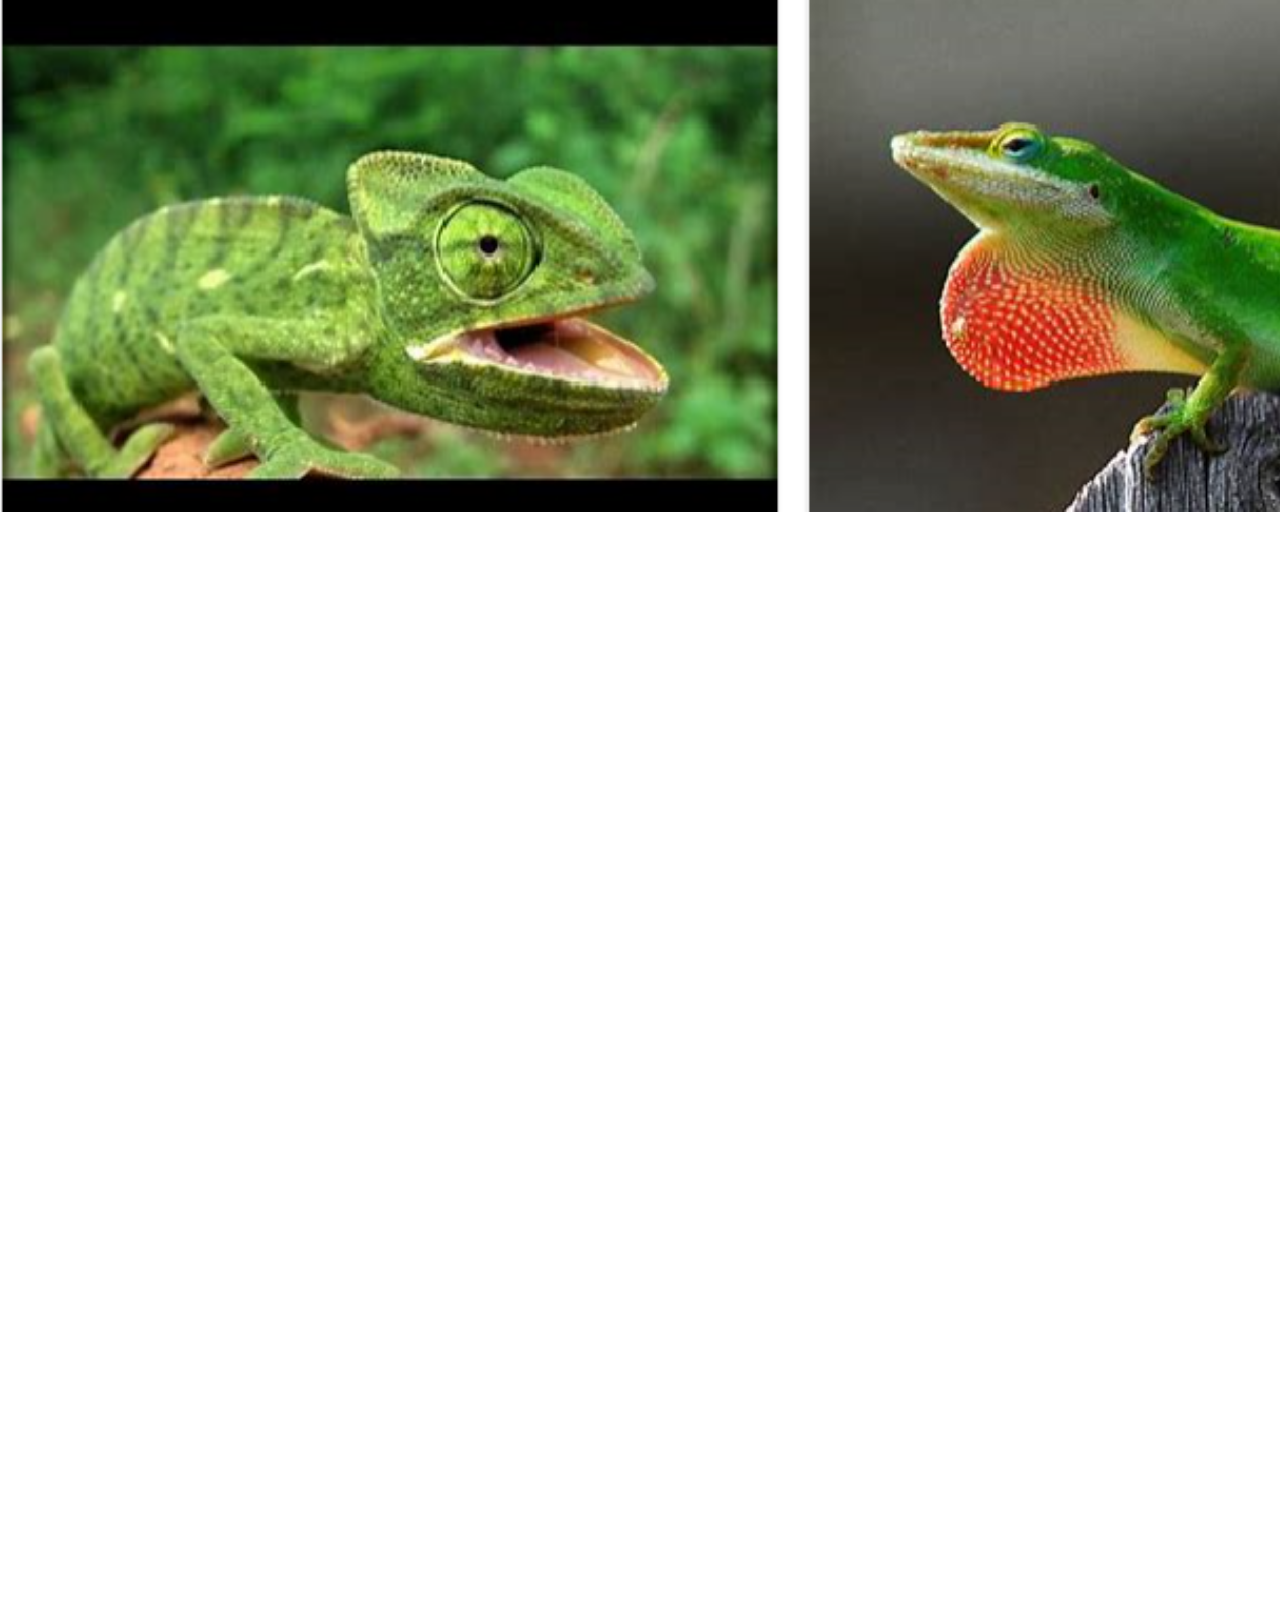
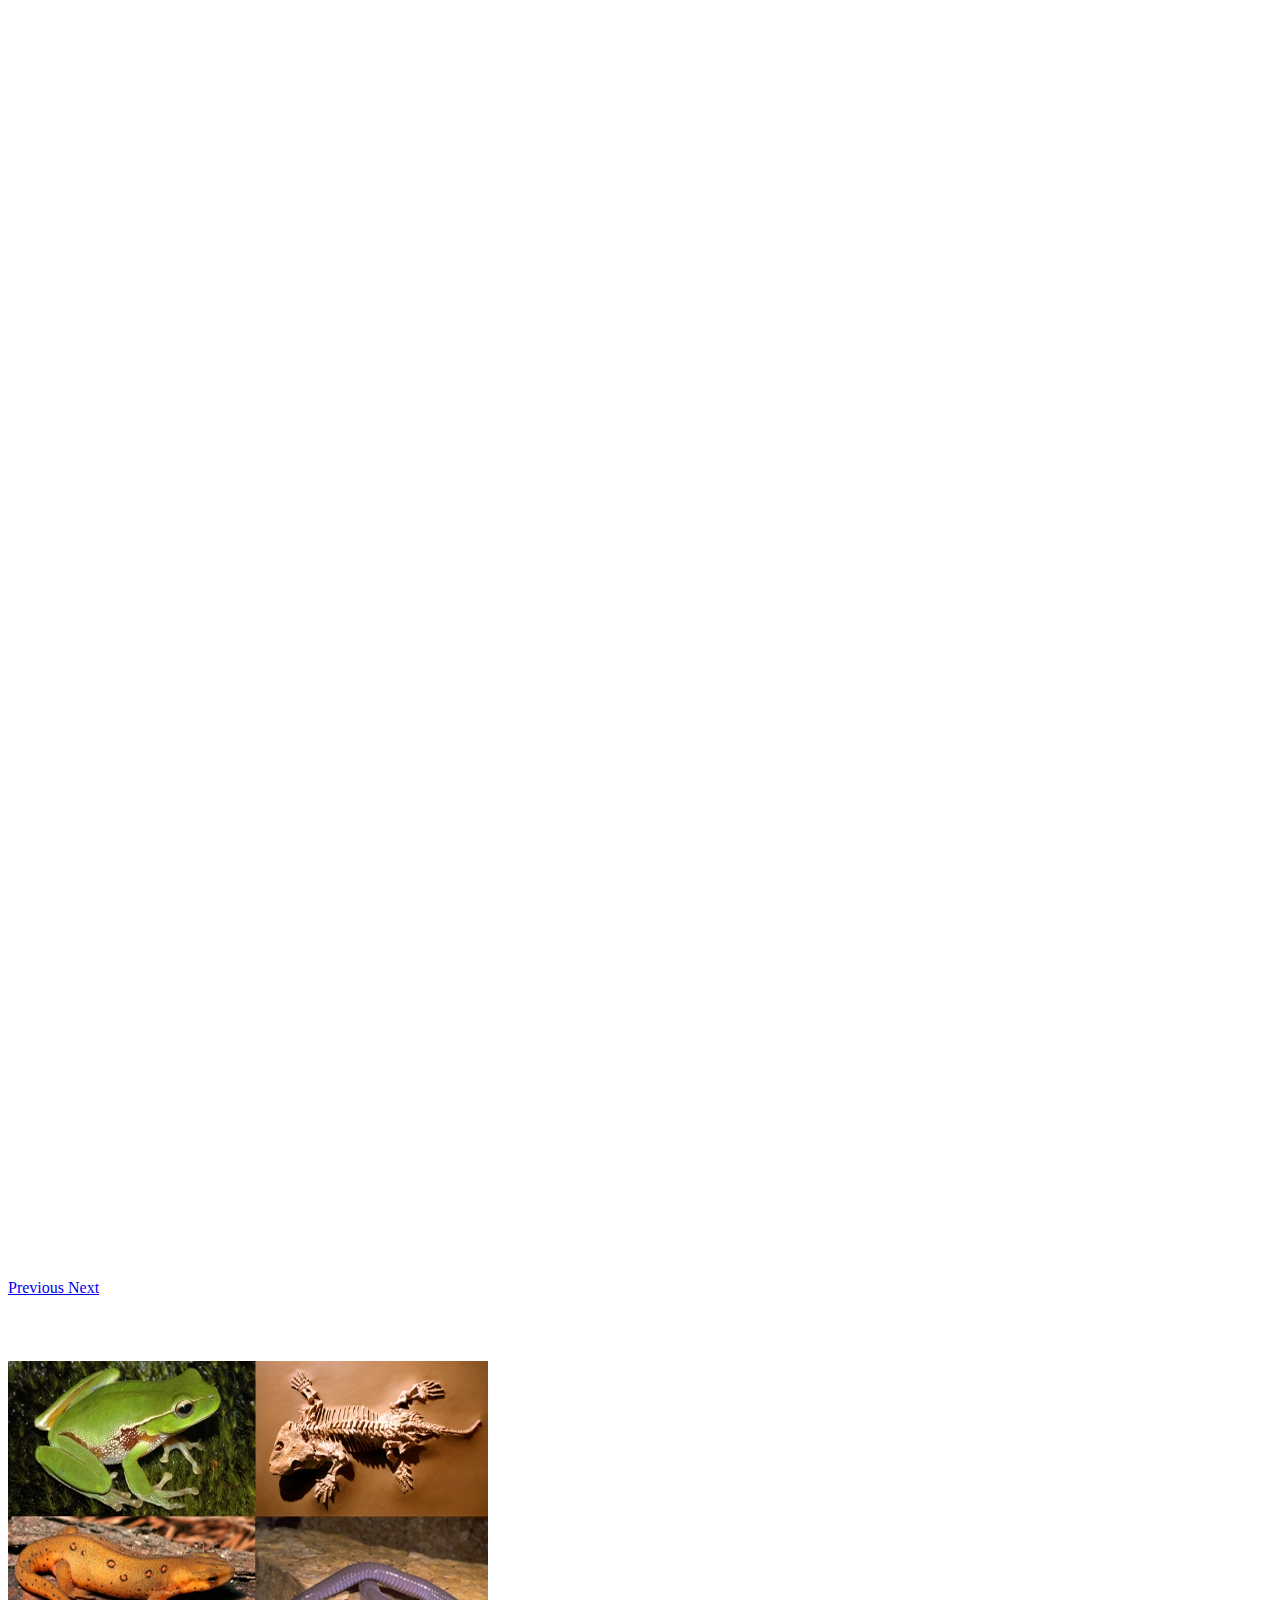
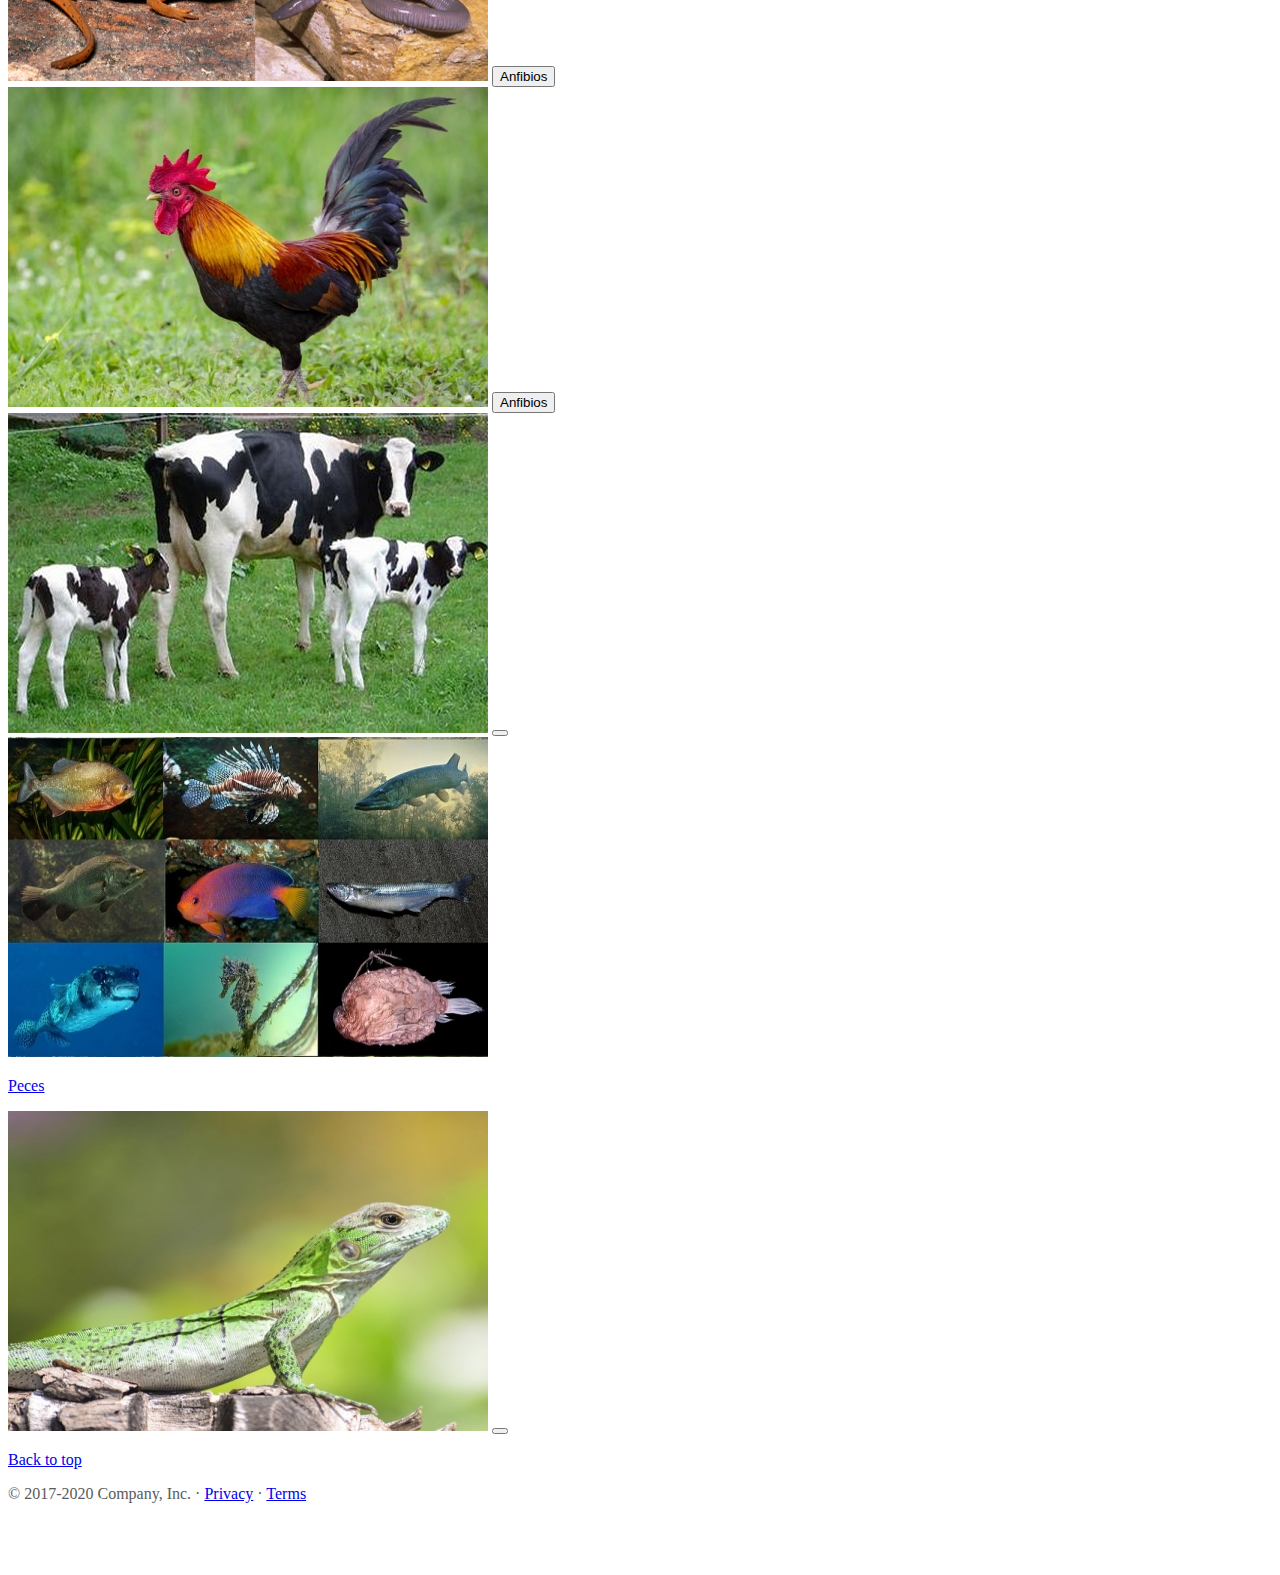
==== index.html @ caff9319 "primerdia" ====
<!doctype html>
<html lang="en">

<head>
  <meta charset="utf-8">
  <meta name="viewport" content="width=device-width, initial-scale=1">
  <meta name="description" content="">
  <meta name="author" content="Mark Otto, Jacob Thornton, and Bootstrap contributors">
  <meta name="generator" content="Hugo 0.72.0">
  <title>Carousel Template · Bootstrap</title>

  <link rel="canonical" href="https://v5.getbootstrap.com/docs/5.0/examples/carousel/">
  <link rel="stylesheet" href="css/style.css">





  <!-- Bootstrap core CSS -->
  <link rel="stylesheet" href="https://stackpath.bootstrapcdn.com/bootstrap/5.0.0-alpha1/css/bootstrap.min.css"
    integrity="sha384-r4NyP46KrjDleawBgD5tp8Y7UzmLA05oM1iAEQ17CSuDqnUK2+k9luXQOfXJCJ4I" crossorigin="anonymous">
  <script src="https://stackpath.bootstrapcdn.com/bootstrap/5.0.0-alpha1/js/bootstrap.min.js"
    integrity="sha384-oesi62hOLfzrys4LxRF63OJCXdXDipiYWBnvTl9Y9/TRlw5xlKIEHpNyvvDShgf/"
    crossorigin="anonymous"></script>
  <script src="https://cdn.jsdelivr.net/npm/popper.js@1.16.0/dist/umd/popper.min.js"
    integrity="sha384-Q6E9RHvbIyZFJoft+2mJbHaEWldlvI9IOYy5n3zV9zzTtmI3UksdQRVvoxMfooAo"
    crossorigin="anonymous"></script>

  <!-- Custom styles for this template -->
  <link href="carousel.css" rel="stylesheet">
</head>


<body>

  <header>
    <nav class="navbar navbar-expand-md navbar-dark fixed-top bg-success  ">
      <div class="container-fluid">
        <a class="navbar-brand" href="#"><img src="logos/logo.gif" alt="" class="img-fluid  " width="100"></a>
        <button class="navbar-toggler" type="button" data-toggle="collapse" data-target="#navbarCollapse"
          aria-controls="navbarCollapse" aria-expanded="false" aria-label="Toggle navigation">
          <span class="navbar-toggler-icon"></span>
        </button>
        <div class="collapse navbar-collapse" id="navbarCollapse">
          <ul class="navbar-nav mr-auto mb-2 mb-md-0">
            <li class="nav-item active">
              <a class="nav-link" aria-current="page" href="#">Inicio</a>
            </li>
            <li class="nav-item">
              <a class="nav-link" href="#">Registrate</a>
            </li>
            <li class="nav-item">
              <a class="nav-link d" href="#">Inicia Sesión</a>
            </li>
          </ul>

        </div>
      </div>
    </nav>
  </header>
  <div class="container mt-5">


    <div id="myCarousel" class="carousel slide" data-ride="carousel" >
      <ol class="carousel-indicators">
        <li data-target="#myCarousel" data-slide-to="0" class="active"></li>
        <li data-target="#myCarousel" data-slide-to="1"></li>
        <li data-target="#myCarousel" data-slide-to="2"></li>
        <li data-target="#myCarousel" data-slide-to="3"></li>
        <li data-target="#myCarousel" data-slide-to="4"></li>
      </ol>
      <div class="carousel-inner">
        <div class="carousel-item active">
          <img src="carrusel/anfibios1.png" alt="" class="img-fluid">

          <div class="container">
            <div class="carousel-caption text-left">
              
            </div>
          </div>
        </div>
        <div class="carousel-item">
          <img src="carrusel/aves1.png" alt="" class="img-fluid">

          <div class="container">
            <div class="carousel-caption">
             
            </div>
          </div>
        </div>
        <div class="carousel-item">
          <img src="carrusel/mamiferos1.png" alt="" class="img-fluid">

          <div class="container">
            <div class="carousel-caption text-right">
              
            </div>
          </div>
        </div>
        <div class="carousel-item">
          <img src="carrusel/peces1.png" alt="" class="img-fluid">

          <div class="container">
            <div class="carousel-caption text-right">
              
            </div>
          </div>
        </div>
        <div class="carousel-item">
          <img src="carrusel/reptiles1.png " alt="" class="img-fluid">

          <div class="container">
            <div class="carousel-caption text-right">
              
              
            </div>
          </div>
        </div>
      </div>
      <a class="carousel-control-prev" href="#myCarousel" role="button" data-slide="prev">
        <span class="carousel-control-prev-icon" aria-hidden="true"></span>
        <span class="sr-only">Previous</span>
      </a>
      <a class="carousel-control-next" href="#myCarousel" role="button" data-slide="next">
        <span class="carousel-control-next-icon" aria-hidden="true"></span>
        <span class="sr-only">Next</span>
      </a>
    </div>



    <div class="container marketing">

      <div class="row align-center justify-content-center">
        <div class="col-lg-2 row ">
         <img src="categorias/anfibios.jpeg" alt="" class="rounded-circle w-100 imf-fluid" >

          <button class=" btn btn-success justify-content-center align-center ">Anfibios</button>
        </div> 
        <div class="col-lg-2  align-center justify-content-center ">
          <img src="categorias/aves.jpeg" alt="" class="rounded-circle w-100 imf-fluid">
      <button type="button" class="btn btn-success ms-5">Anfibios</button>
        </div>
        <div class="col-lg-2  ">
          <img src="categorias/maniferos.jpeg" alt="" class="rounded-circle w-100 imf-fluid">
          
          <button></button>
        </div>
        <div class="col-lg-2  ">
          <img src="categorias/peces.jpeg" alt="" class="rounded-circle w-100 imf-fluid">

          <p><a class="btn btn-secondary" href="#" role="button">Peces</a></p>
        </div>
        <div class="col-lg-2 ">
          <img src="categorias/reptiles.jpeg" alt="" class="rounded-circle w-100 imf-fluid">

          <button></button>
        </div>
      </div>



    </div>




  </div>
</body>


<!-- Optional: Place to the bottom of scripts -->
<script>
  const myModal = new bootstrap.Modal(document.getElementById('modalId'), options)

</script>


<!-- FOOTER -->
<footer class="container">
  <p class="float-right"><a href="#">Back to top</a></p>
  <p>&copy; 2017-2020 Company, Inc. &middot; <a href="#">Privacy</a> &middot; <a href="#">Terms</a></p>
</footer>
---- css/style.css ----
.bd-placeholder-img {
    font-size: 1.125rem;
    text-anchor: middle;
    -webkit-user-select: none;
    -moz-user-select: none;
    -ms-user-select: none;
    user-select: none;
  }

  @media (min-width: 768px) {
    .bd-placeholder-img-lg {
      font-size: 3.5rem;
    }
  }

  /* GLOBAL STYLES
  --------------------------------------------- */
  /* Padding below the footer and lighter body text */

  body {
    padding-top: 3rem;
    padding-bottom: 3rem;
    color: #5a5a5a;
  }


  /* CUSTOMIZE THE CAROUSEL
  -------------------------------------------- */

  /* Carousel base class */
  .carousel {
    margin-bottom: 4rem;
  }

  /* Since positioning the image, we need to help out the caption */
  .carousel-caption {
    bottom: 3rem;
    z-index: 10;
  }

  /* Declare heights because of positioning of img element */
  .carousel-item {
    height: 32rem;
  }

  .carousel-item>img {
    position: absolute;
    top: 0;
    left: 0;
    min-width: 100%;
    height: 32rem;
  }


  /* MARKETING CONTENT
-------------------------------------------------- */

  /* Center align the text within the three columns below the carousel */
  .marketing .col-lg-4 {
    margin-bottom: 1.5rem;
    text-align: center;
  }

  .marketing h2 {
    font-weight: 400;
  }

  .marketing .col-lg-4 p {
    margin-right: .75rem;
    margin-left: .75rem;
  }


  /* Featurettes
------------------------- */

  .featurette-divider {
    margin: 5rem 0;
    /* Space out the Bootstrap <hr> more */
  }

  /* Thin out the marketing headings */
  .featurette-heading {
    font-weight: 300;
    line-height: 1;
    letter-spacing: -.05rem;
  }


  /* RESPONSIVE CSS
-------------------------------------------------- */

  @media (min-width: 40em) {

    /* Bump up size of carousel content */
    .carousel-caption p {
      margin-bottom: 1.25rem;
      font-size: 1.25rem;
      line-height: 1.4;
    }

    .featurette-heading {
      font-size: 50px;
    }
  }

  @media (min-width: 62em) {
    .featurette-heading {
      margin-top: 7rem;
    }
  }
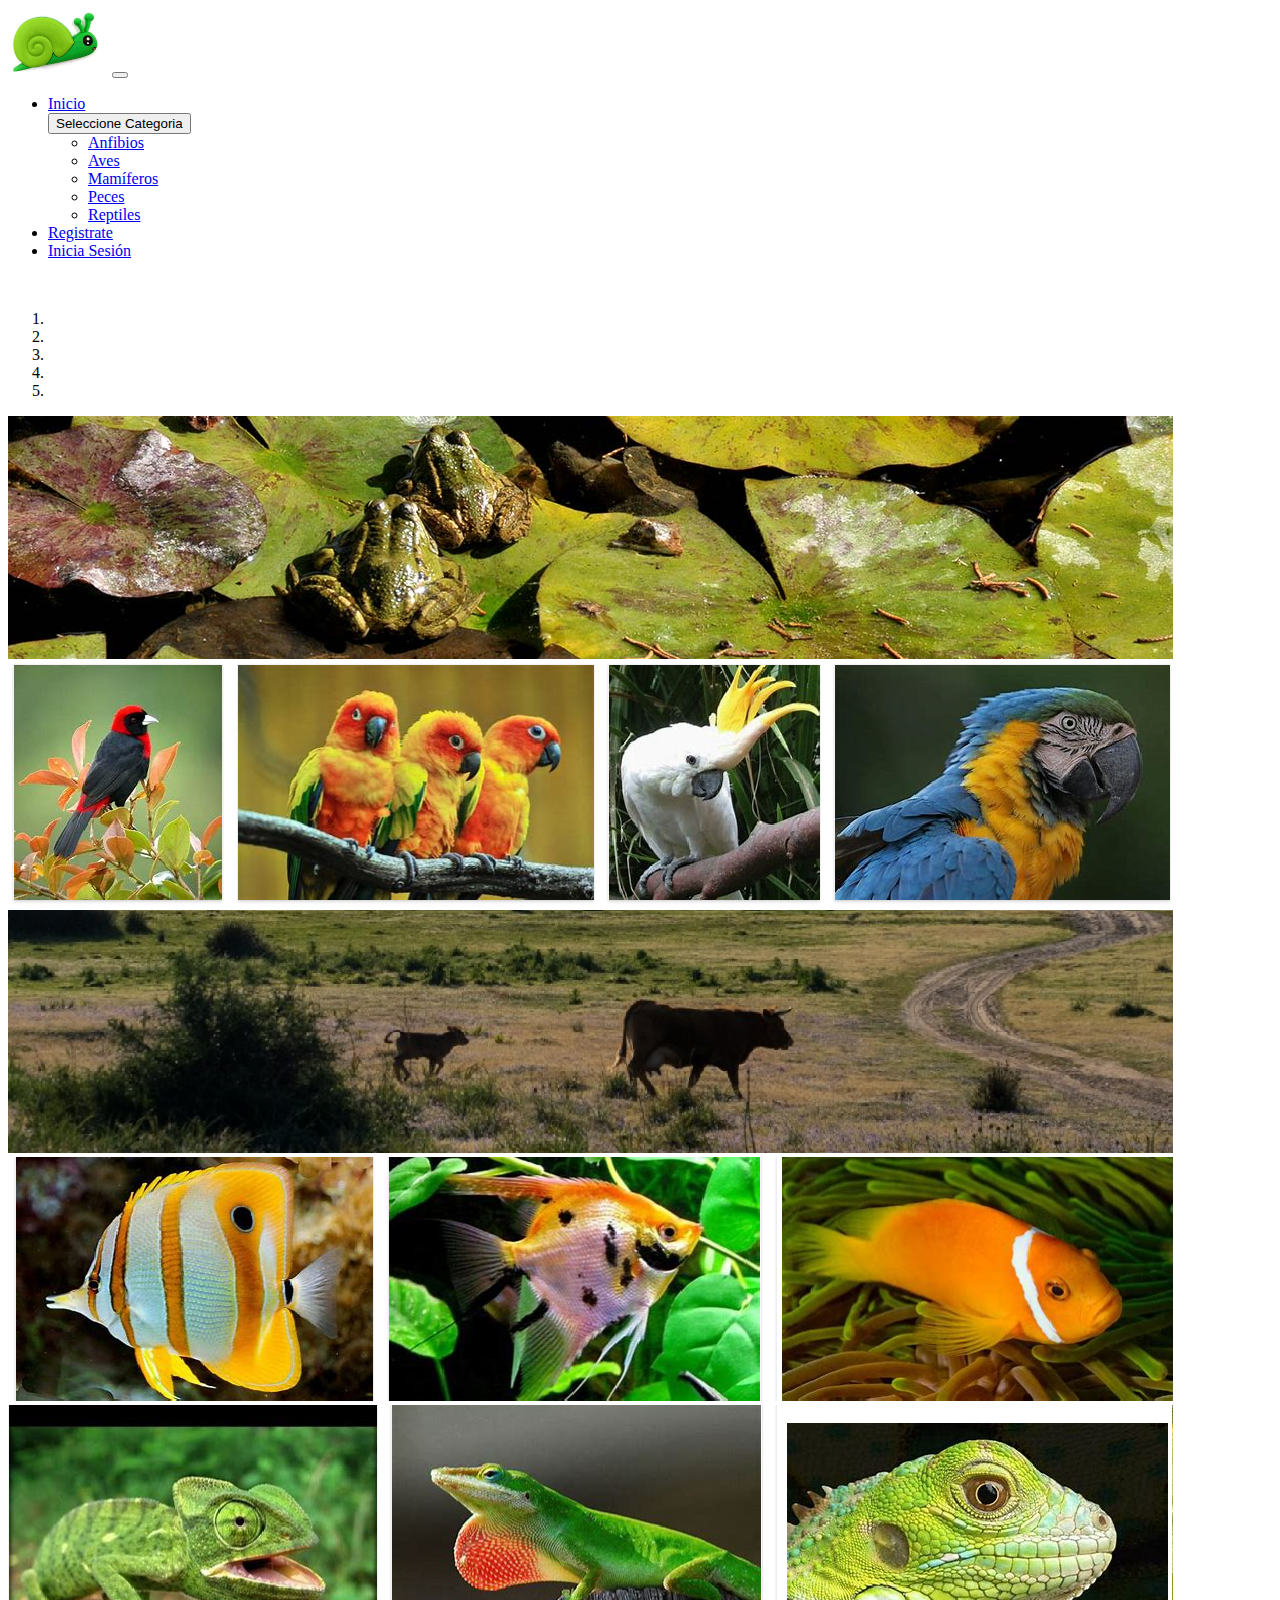
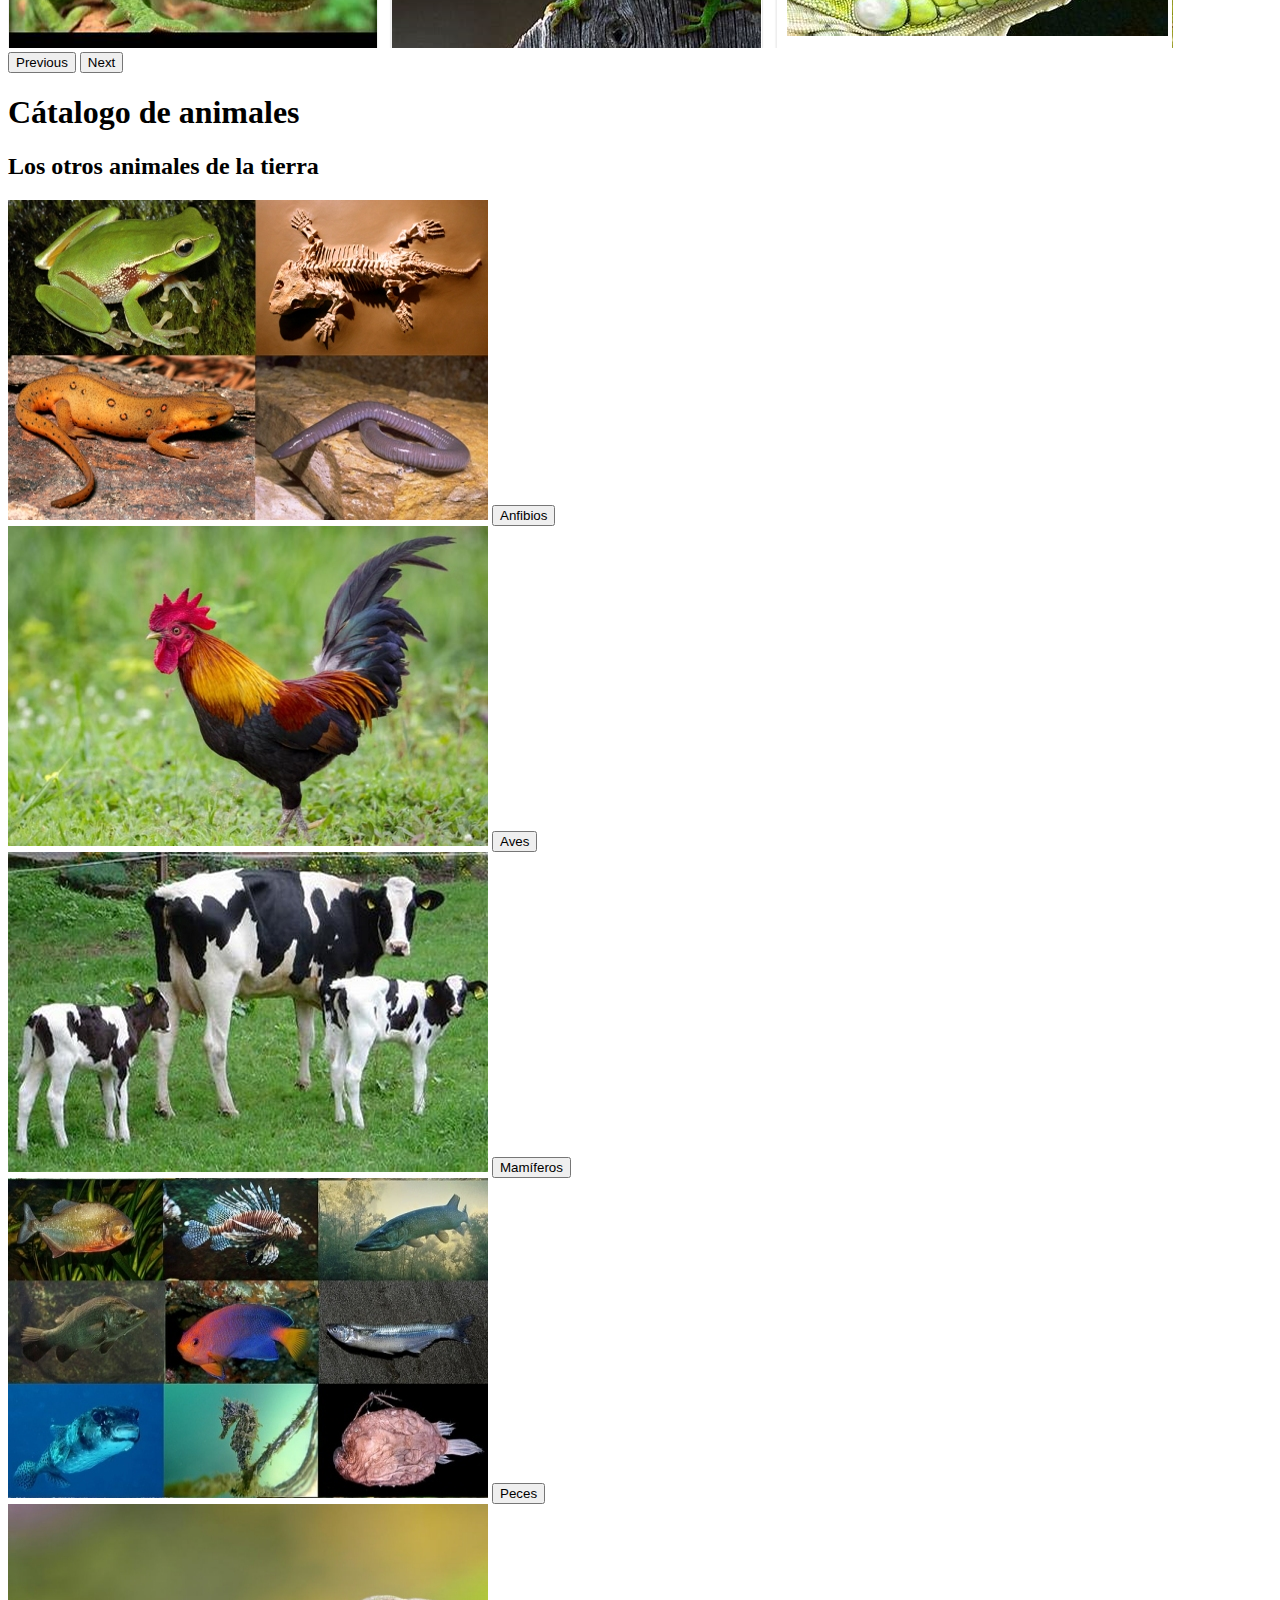
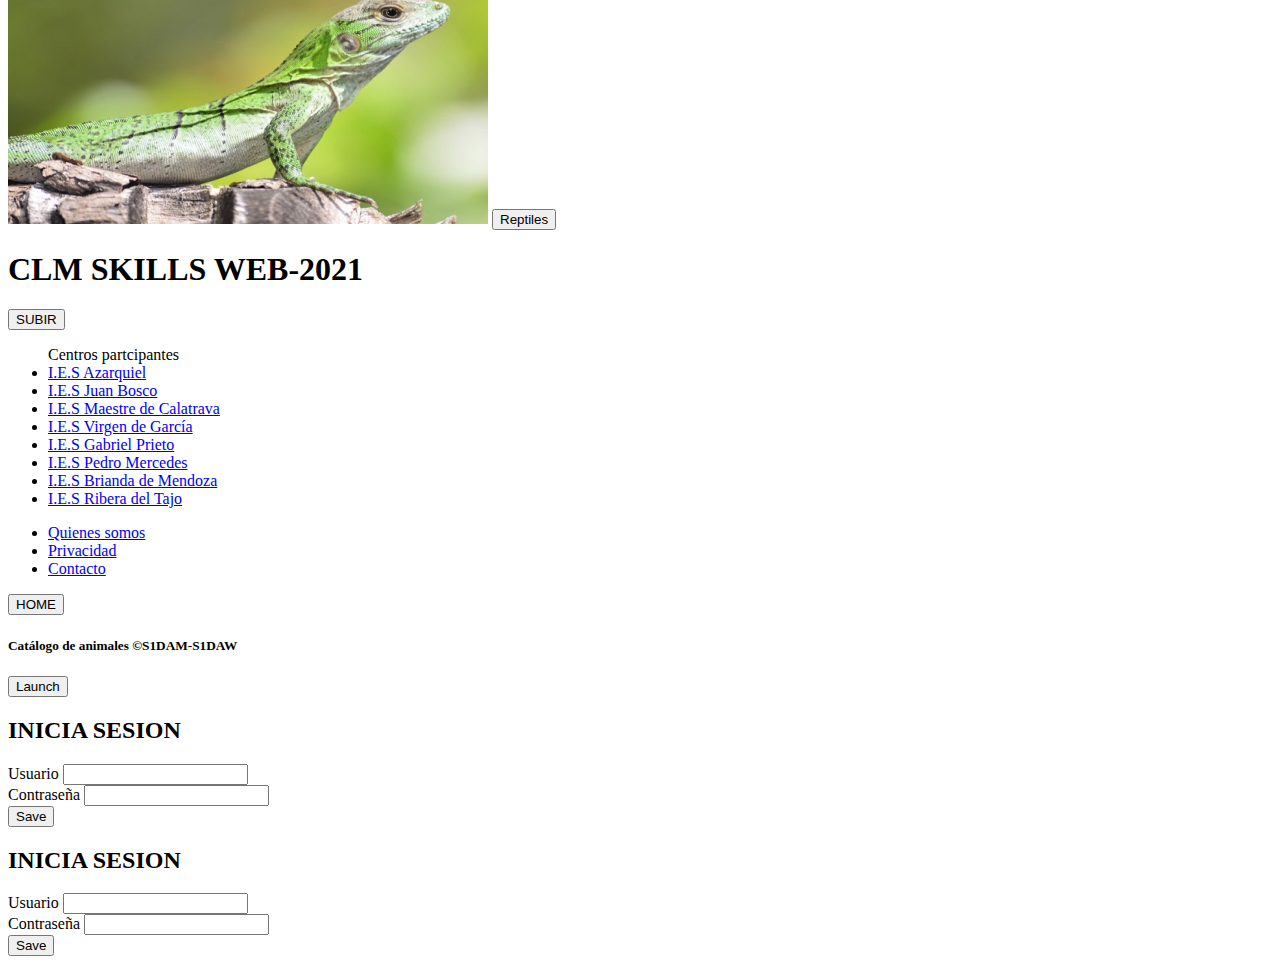
==== commit 4c0213ea: "Co-authored-by: angelalazaro <angelalazaro@users.noreply.github.com> Co-authored-by: Dafee23 <Dafee2" ====
--- a/index.html
+++ b/index.html
@@ -2,38 +2,21 @@
 <html lang="en">
 
 <head>
+  <title>Title</title>
+  <!-- Required meta tags -->
   <meta charset="utf-8">
-  <meta name="viewport" content="width=device-width, initial-scale=1">
-  <meta name="description" content="">
-  <meta name="author" content="Mark Otto, Jacob Thornton, and Bootstrap contributors">
-  <meta name="generator" content="Hugo 0.72.0">
-  <title>Carousel Template · Bootstrap</title>
-
-  <link rel="canonical" href="https://v5.getbootstrap.com/docs/5.0/examples/carousel/">
-  <link rel="stylesheet" href="css/style.css">
-
-
-
-
-
-  <!-- Bootstrap core CSS -->
-  <link rel="stylesheet" href="https://stackpath.bootstrapcdn.com/bootstrap/5.0.0-alpha1/css/bootstrap.min.css"
-    integrity="sha384-r4NyP46KrjDleawBgD5tp8Y7UzmLA05oM1iAEQ17CSuDqnUK2+k9luXQOfXJCJ4I" crossorigin="anonymous">
-  <script src="https://stackpath.bootstrapcdn.com/bootstrap/5.0.0-alpha1/js/bootstrap.min.js"
-    integrity="sha384-oesi62hOLfzrys4LxRF63OJCXdXDipiYWBnvTl9Y9/TRlw5xlKIEHpNyvvDShgf/"
-    crossorigin="anonymous"></script>
-  <script src="https://cdn.jsdelivr.net/npm/popper.js@1.16.0/dist/umd/popper.min.js"
-    integrity="sha384-Q6E9RHvbIyZFJoft+2mJbHaEWldlvI9IOYy5n3zV9zzTtmI3UksdQRVvoxMfooAo"
-    crossorigin="anonymous"></script>
-
-  <!-- Custom styles for this template -->
-  <link href="carousel.css" rel="stylesheet">
+  <meta name="viewport" content="width=device-width, initial-scale=1, shrink-to-fit=no">
+
+  <!-- Bootstrap CSS v5.2.1 -->
+  <link href="https://cdn.jsdelivr.net/npm/bootstrap@5.2.1/dist/css/bootstrap.min.css" rel="stylesheet"
+    integrity="sha384-iYQeCzEYFbKjA/T2uDLTpkwGzCiq6soy8tYaI1GyVh/UjpbCx/TYkiZhlZB6+fzT" crossorigin="anonymous">
+    
+
 </head>
 
-
 <body>
-
   <header>
+   
     <nav class="navbar navbar-expand-md navbar-dark fixed-top bg-success  ">
       <div class="container-fluid">
         <a class="navbar-brand" href="#"><img src="logos/logo.gif" alt="" class="img-fluid  " width="100"></a>
@@ -44,13 +27,26 @@
         <div class="collapse navbar-collapse" id="navbarCollapse">
           <ul class="navbar-nav mr-auto mb-2 mb-md-0">
             <li class="nav-item active">
-              <a class="nav-link" aria-current="page" href="#">Inicio</a>
+              <a class="nav-link" aria-current="page" href="index.html">Inicio</a>
+            </li>
+            <div class="dropdown">
+              <button class="btn text-white dropdown-toggle" type="button" id="dropdownMenuButton1" data-bs-toggle="dropdown" aria-expanded="false">
+                Seleccione Categoria
+              </button>
+              <ul class="dropdown-menu" aria-labelledby="dropdownMenuButton1">
+                <li><a class="dropdown-item" href="#">Anfibios</a></li>
+                <li><a class="dropdown-item" href="#">Aves</a></li>
+                <li><a class="dropdown-item" href="#">Mamíferos</a></li>
+                <li><a class="dropdown-item" href="#">Peces</a></li>
+                <li><a class="dropdown-item" href="reptiles.html">Reptiles</a></li>
+              </ul>
+            </div>
+            <li class="nav-item">
+              <a class="nav-link"  data-bs-toggle="modal" data-bs-target="#modalId" href="#">Registrate</a>
             </li>
             <li class="nav-item">
-              <a class="nav-link" href="#">Registrate</a>
-            </li>
-            <li class="nav-item">
-              <a class="nav-link d" href="#">Inicia Sesión</a>
+              
+              <a class="nav-link d" data-bs-toggle="modal" data-bs-target="#modalId" href="#">Inicia Sesión</a>
             </li>
           </ul>
 
@@ -58,115 +54,179 @@
       </div>
     </nav>
   </header>
-  <div class="container mt-5">
-
-
-    <div id="myCarousel" class="carousel slide" data-ride="carousel" >
-      <ol class="carousel-indicators">
-        <li data-target="#myCarousel" data-slide-to="0" class="active"></li>
-        <li data-target="#myCarousel" data-slide-to="1"></li>
-        <li data-target="#myCarousel" data-slide-to="2"></li>
-        <li data-target="#myCarousel" data-slide-to="3"></li>
-        <li data-target="#myCarousel" data-slide-to="4"></li>
-      </ol>
-      <div class="carousel-inner">
+  <main>
+  <div class="mt-5">&nbsp;</div>
+<div class="container mt-5">
+      
+    
+<div id="carouselId" class="carousel slide" data-bs-ride="carousel">
+    <ol class="carousel-indicators">
+        <li data-bs-target="#carouselId" data-bs-slide-to="0" class="active" aria-current="true" aria-label="First slide"></li>
+        <li data-bs-target="#carouselId" data-bs-slide-to="1" aria-label="Second slide"></li>
+        <li data-bs-target="#carouselId" data-bs-slide-to="2" aria-label="Third slide"></li>
+        <li data-bs-target="#carouselId" data-bs-slide-to="3" aria-label="four slide"></li>
+        <li data-bs-target="#carouselId" data-bs-slide-to="4" aria-label="five slide"></li>
+    </ol>
+    <div class="carousel-inner" role="listbox">
         <div class="carousel-item active">
-          <img src="carrusel/anfibios1.png" alt="" class="img-fluid">
-
-          <div class="container">
-            <div class="carousel-caption text-left">
+            <img src="carrusel/anfibios1.png" class="w-100 d-block" alt="First slide">
+        </div>
+        <div class="carousel-item">
+            <img src="carrusel/aves1.png" class="w-100 d-block" alt="Second slide">
+        </div>
+        <div class="carousel-item">
+            <img src="carrusel/mamiferos1.png" class="w-100 d-block" alt="Third slide">
+        </div>
+        <div class="carousel-item">
+            <img src="carrusel/peces1.png" class="w-100 d-block" alt="four slide">
+        </div>
+        <div class="carousel-item">
+            <img src="carrusel/reptiles1.png" class="w-100 d-block" alt="four slide">
+        </div>
+    </div>
+    <button class="carousel-control-prev" type="button" data-bs-target="#carouselId" data-bs-slide="prev">
+        <span class="carousel-control-prev-icon" aria-hidden="true"></span>
+        <span class="visually-hidden">Previous</span>
+    </button>
+    <button class="carousel-control-next" type="button" data-bs-target="#carouselId" data-bs-slide="next">
+        <span class="carousel-control-next-icon" aria-hidden="true"></span>
+        <span class="visually-hidden">Next</span>
+    </button>
+  </div>
+</div>
+
+<h1 class="text-center">Cátalogo de animales</h1>
+ <h2 class="text-center">Los otros animales de la tierra</h2>
+ <div class="container marketing">
+
+  <div class="row align-center justify-content-center">
+    <div class="col-xl-2 row p-3 align-center justify-content-center">
+     <img src="categorias/anfibios.jpeg" alt="" class="rounded-circle w-100 imf-fluid" >
+
+      <button class=" btn btn-success justify-content-center align-center m-3 ">Anfibios</button>
+    </div> 
+    <div class="col-xl-2 row  p-3 align-center justify-content-center ">
+      <img src="categorias/aves.jpeg" alt="" class="rounded-circle w-100 imf-fluid">
+      <button class=" btn btn-success justify-content-center align-center m-3  ">Aves</button>
+    </div>
+    <div class="col-xl-2 row p-3 align-center justify-content-center ">
+      <img src="categorias/maniferos.jpeg" alt="" class="rounded-circle w-100 imf-fluid">
+      <button class=" btn btn-success justify-content-center align-center m-3  ">Mamíferos</button>
+    </div>
+    <div class="col-xl-2 row p-3 align-center justify-content-center">
+      <img src="categorias/peces.jpeg" alt="" class="rounded-circle w-100 imf-fluid">
+
+      <button class=" btn btn-success justify-content-center align-center m-3 ">Peces</button>
+    </div>
+    <div class="col-xl-2 row  p-3 align-center justify-content-center">
+      <img src="categorias/reptiles.jpeg" alt="" class="rounded-circle w-100 imf-fluid">
+      <button class=" btn btn-success justify-content-center align-center m-3 ">Reptiles</button>
+    </div>
+  </div>
+  </div>
+  </main>
+ <footer class="bg-secondary">
+  <div class="container">
+  <h1 class="text-center">CLM SKILLS WEB-2021</h1>
+  <div class=" row justify-content-between">
+    <div class="col-xl-2">
+      <button type="button" class="btn btn-success">SUBIR</button>
+    </div>
+    <div class="col-xl-2">
+      <ul class="nav justify-content-center flex-colum  ">Centros partcipantes
+          <li class="nav-item">
+              <a class="nav-link text-white " href="#" >I.E.S Azarquiel</a>
+          </li>
+          <li class="nav-item">
+              <a class="nav-link text-white" href="#">I.E.S Juan Bosco</a>
+          </li>
+          <li class="nav-item">
+              <a class="nav-link text-white text-center" href="#">I.E.S Maestre de Calatrava</a>
+          </li>
+          <li class="nav-item">
+              <a class="nav-link text-white" href="#">I.E.S Virgen de García</a>
+          </li>
+          <li class="nav-item">
+              <a class="nav-link text-white" href="#">I.E.S Gabriel  Prieto</a>
+          </li>
+          <li class="nav-item">
+              <a class="nav-link text-white" href="#">I.E.S Pedro Mercedes</a>
+          </li>
+          <li class="nav-item">
+              <a class="nav-link text-white text-center " href="#">I.E.S Brianda de Mendoza</a>
+          </li>
+          <li class="nav-item">
+              <a class="nav-link text-white" href="#">I.E.S Ribera del Tajo</a>
+          </li>
+      </ul>
+      
+    </div>
+    <div class="col-xl-2">
+      
+    </div>
+    <div class="col-xl-2">
+      <ul class="nav justify-content-center flex-colum ">
+          <li class="nav-item">
+              <a class="nav-link text-white" href="#" >Quienes somos</a>
+          </li>
+          <li class="nav-item">
+              <a class="nav-link text-white" href="#">Privacidad</a>
+          </li>
+          <li class="nav-item">
+              <a class="nav-link text-white" href="#">Contacto</a>
+          </li>
+      </ul>
+    </div>
+    <div class="col-xl-2">
+      <button type="button" class="btn btn-success">HOME</button>
+    </div>
+  </div>
+  <div class="text-center">
+    <h5>Catálogo de animales &copy;S1DAM-S1DAW</h5>
+  </div>
+</div>
+</footer>
+  <!-- Bootstrap JavaScript Libraries -->
+  <script src="https://cdn.jsdelivr.net/npm/@popperjs/core@2.11.6/dist/umd/popper.min.js"
+    integrity="sha384-oBqDVmMz9ATKxIep9tiCxS/Z9fNfEXiDAYTujMAeBAsjFuCZSmKbSSUnQlmh/jp3" crossorigin="anonymous">
+  </script>
+
+  <script src="https://cdn.jsdelivr.net/npm/bootstrap@5.2.1/dist/js/bootstrap.min.js"
+    integrity="sha384-7VPbUDkoPSGFnVtYi0QogXtr74QeVeeIs99Qfg5YCF+TidwNdjvaKZX19NZ/e6oz" crossorigin="anonymous">
+  </script>
+</body>
+<!-- Modal trigger button -->
+<button type="button" class="btn btn-primary btn-lg" data-bs-toggle="modal" data-bs-target="#modalId">
+  Launch
+</button>
+
+<!-- Modal Body1 -->
+<!-- if you want to close by clicking outside the modal, delete the last endpoint:data-bs-backdrop and data-bs-keyboard -->
+<div class="modal fade" id="modalId" tabindex="-1"  role="dialog" aria-labelledby="modalTitleId" aria-hidden="true">
+  <div class="modal-dialog modal-dialog-scrollable  modal-sm" role="document">
+    <div class="modal-content ">
+      <div class="text-center  ">
+        <div><h2 class="modal-title bg-secondary" id="modalTitleId">INICIA SESION</h2></div>
+      </div>
+      <div class="modal-body bg-secondary p-3">
+        <div class="border border-1 p-3 bg-light">
+          <form>
+            <div class="mb-3">
+              <label for="exampleInputEmail1" class="form-label">Usuario</label>
+              <input type="email" class="form-control" id="exampleInputEmail1" aria-describedby="emailHelp">
               
             </div>
-          </div>
-        </div>
-        <div class="carousel-item">
-          <img src="carrusel/aves1.png" alt="" class="img-fluid">
-
-          <div class="container">
-            <div class="carousel-caption">
-             
-            </div>
-          </div>
-        </div>
-        <div class="carousel-item">
-          <img src="carrusel/mamiferos1.png" alt="" class="img-fluid">
-
-          <div class="container">
-            <div class="carousel-caption text-right">
-              
-            </div>
-          </div>
-        </div>
-        <div class="carousel-item">
-          <img src="carrusel/peces1.png" alt="" class="img-fluid">
-
-          <div class="container">
-            <div class="carousel-caption text-right">
-              
-            </div>
-          </div>
-        </div>
-        <div class="carousel-item">
-          <img src="carrusel/reptiles1.png " alt="" class="img-fluid">
-
-          <div class="container">
-            <div class="carousel-caption text-right">
-              
-              
-            </div>
-          </div>
-        </div>
-      </div>
-      <a class="carousel-control-prev" href="#myCarousel" role="button" data-slide="prev">
-        <span class="carousel-control-prev-icon" aria-hidden="true"></span>
-        <span class="sr-only">Previous</span>
-      </a>
-      <a class="carousel-control-next" href="#myCarousel" role="button" data-slide="next">
-        <span class="carousel-control-next-icon" aria-hidden="true"></span>
-        <span class="sr-only">Next</span>
-      </a>
-    </div>
-
-
-
-    <div class="container marketing">
-
-      <div class="row align-center justify-content-center">
-        <div class="col-lg-2 row ">
-         <img src="categorias/anfibios.jpeg" alt="" class="rounded-circle w-100 imf-fluid" >
-
-          <button class=" btn btn-success justify-content-center align-center ">Anfibios</button>
-        </div> 
-        <div class="col-lg-2  align-center justify-content-center ">
-          <img src="categorias/aves.jpeg" alt="" class="rounded-circle w-100 imf-fluid">
-      <button type="button" class="btn btn-success ms-5">Anfibios</button>
-        </div>
-        <div class="col-lg-2  ">
-          <img src="categorias/maniferos.jpeg" alt="" class="rounded-circle w-100 imf-fluid">
-          
-          <button></button>
-        </div>
-        <div class="col-lg-2  ">
-          <img src="categorias/peces.jpeg" alt="" class="rounded-circle w-100 imf-fluid">
-
-          <p><a class="btn btn-secondary" href="#" role="button">Peces</a></p>
-        </div>
-        <div class="col-lg-2 ">
-          <img src="categorias/reptiles.jpeg" alt="" class="rounded-circle w-100 imf-fluid">
-
-          <button></button>
-        </div>
-      </div>
-
-
-
-    </div>
-
-
-
-
-  </div>
-</body>
+            <div class="">
+              <label for="exampleInputPassword1" class="form-label">Contraseña</label>
+              <input type="password" class="form-control" id="exampleInputPassword1">
+            </div>
+            <button type="submit" class="btn btn-success w-100 mt-3"  >Save</button>
+            </form> </div>
+      
+      </div>
+    </div>
+  </div>
+</div>
 
 
 <!-- Optional: Place to the bottom of scripts -->
@@ -174,10 +234,39 @@
   const myModal = new bootstrap.Modal(document.getElementById('modalId'), options)
 
 </script>
-
-
-<!-- FOOTER -->
-<footer class="container">
-  <p class="float-right"><a href="#">Back to top</a></p>
-  <p>&copy; 2017-2020 Company, Inc. &middot; <a href="#">Privacy</a> &middot; <a href="#">Terms</a></p>
-</footer>+<!-- Modal Body2 -->
+<!-- if you want to close by clicking outside the modal, delete the last endpoint:data-bs-backdrop and data-bs-keyboard -->
+<div class="modal fade" id="modalId" tabindex="-1"  role="dialog" aria-labelledby="modalTitleId" aria-hidden="true">
+  <div class="modal-dialog modal-dialog-scrollable  modal-sm" role="document">
+    <div class="modal-content ">
+      <div class="text-center  ">
+        <div><h2 class="modal-title bg-secondary" id="modalTitleId">INICIA SESION</h2></div>
+      </div>
+      <div class="modal-body bg-secondary p-3">
+        <div class="border border-1 p-3 bg-light">
+          <form>
+            <div class="mb-3">
+              <label for="exampleInputEmail1" class="form-label">Usuario</label>
+              <input type="email" class="form-control" id="exampleInputEmail1" aria-describedby="emailHelp">
+              
+            </div>
+            <div class="">
+              <label for="exampleInputPassword1" class="form-label">Contraseña</label>
+              <input type="password" class="form-control" id="exampleInputPassword1">
+            </div>
+            <button type="submit" class="btn btn-success w-100 mt-3"  >Save</button>
+            </form> </div>
+      
+      </div>
+    </div>
+  </div>
+</div>
+
+
+<!-- Optional: Place to the bottom of scripts -->
+<script>
+  const myModal1 = new bootstrap.Modal(document.getElementById('modalId'), options)
+
+</script>
+
+</html>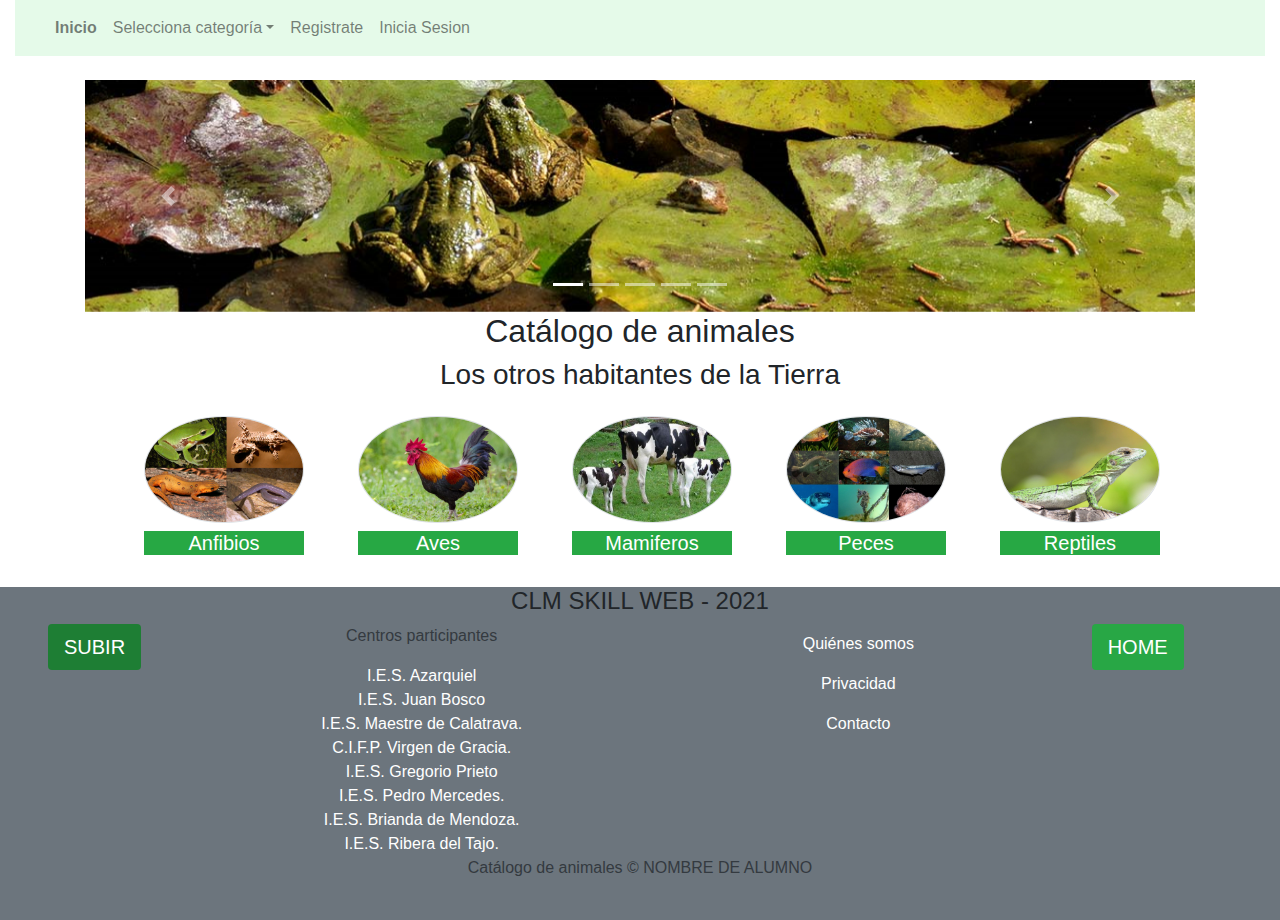
==== commit e4d7ebc9: "final2" ====
--- a/index.html
+++ b/index.html
@@ -2,271 +2,457 @@
 <html lang="en">
 
 <head>
-  <title>Title</title>
-  <!-- Required meta tags -->
-  <meta charset="utf-8">
-  <meta name="viewport" content="width=device-width, initial-scale=1, shrink-to-fit=no">
-
-  <!-- Bootstrap CSS v5.2.1 -->
-  <link href="https://cdn.jsdelivr.net/npm/bootstrap@5.2.1/dist/css/bootstrap.min.css" rel="stylesheet"
-    integrity="sha384-iYQeCzEYFbKjA/T2uDLTpkwGzCiq6soy8tYaI1GyVh/UjpbCx/TYkiZhlZB6+fzT" crossorigin="anonymous">
-    
-
+    <title>Title</title>
+    <!-- Required meta tags -->
+    <meta charset="utf-8">
+    <meta name="viewport" content="width=device-width, initial-scale=1, shrink-to-fit=no">
+
+    <!-- Bootstrap CSS -->
+    <link rel="stylesheet" href="https://stackpath.bootstrapcdn.com/bootstrap/4.3.1/css/bootstrap.min.css"
+        integrity="sha384-ggOyR0iXCbMQv3Xipma34MD+dH/1fQ784/j6cY/iJTQUOhcWr7x9JvoRxT2MZw1T" crossorigin="anonymous">
+    <link rel="stylesheet" href="css/style.css">
 </head>
 
 <body>
-  <header>
-   
-    <nav class="navbar navbar-expand-md navbar-dark fixed-top bg-success  ">
-      <div class="container-fluid">
-        <a class="navbar-brand" href="#"><img src="logos/logo.gif" alt="" class="img-fluid  " width="100"></a>
-        <button class="navbar-toggler" type="button" data-toggle="collapse" data-target="#navbarCollapse"
-          aria-controls="navbarCollapse" aria-expanded="false" aria-label="Toggle navigation">
-          <span class="navbar-toggler-icon"></span>
-        </button>
-        <div class="collapse navbar-collapse" id="navbarCollapse">
-          <ul class="navbar-nav mr-auto mb-2 mb-md-0">
-            <li class="nav-item active">
-              <a class="nav-link" aria-current="page" href="index.html">Inicio</a>
-            </li>
-            <div class="dropdown">
-              <button class="btn text-white dropdown-toggle" type="button" id="dropdownMenuButton1" data-bs-toggle="dropdown" aria-expanded="false">
-                Seleccione Categoria
-              </button>
-              <ul class="dropdown-menu" aria-labelledby="dropdownMenuButton1">
-                <li><a class="dropdown-item" href="#">Anfibios</a></li>
-                <li><a class="dropdown-item" href="#">Aves</a></li>
-                <li><a class="dropdown-item" href="#">Mamíferos</a></li>
-                <li><a class="dropdown-item" href="#">Peces</a></li>
-                <li><a class="dropdown-item" href="reptiles.html">Reptiles</a></li>
-              </ul>
-            </div>
-            <li class="nav-item">
-              <a class="nav-link"  data-bs-toggle="modal" data-bs-target="#modalId" href="#">Registrate</a>
-            </li>
-            <li class="nav-item">
-              
-              <a class="nav-link d" data-bs-toggle="modal" data-bs-target="#modalId" href="#">Inicia Sesión</a>
-            </li>
-          </ul>
-
-        </div>
-      </div>
-    </nav>
-  </header>
-  <main>
-  <div class="mt-5">&nbsp;</div>
-<div class="container mt-5">
-      
-    
-<div id="carouselId" class="carousel slide" data-bs-ride="carousel">
-    <ol class="carousel-indicators">
-        <li data-bs-target="#carouselId" data-bs-slide-to="0" class="active" aria-current="true" aria-label="First slide"></li>
-        <li data-bs-target="#carouselId" data-bs-slide-to="1" aria-label="Second slide"></li>
-        <li data-bs-target="#carouselId" data-bs-slide-to="2" aria-label="Third slide"></li>
-        <li data-bs-target="#carouselId" data-bs-slide-to="3" aria-label="four slide"></li>
-        <li data-bs-target="#carouselId" data-bs-slide-to="4" aria-label="five slide"></li>
-    </ol>
-    <div class="carousel-inner" role="listbox">
-        <div class="carousel-item active">
-            <img src="carrusel/anfibios1.png" class="w-100 d-block" alt="First slide">
-        </div>
-        <div class="carousel-item">
-            <img src="carrusel/aves1.png" class="w-100 d-block" alt="Second slide">
-        </div>
-        <div class="carousel-item">
-            <img src="carrusel/mamiferos1.png" class="w-100 d-block" alt="Third slide">
-        </div>
-        <div class="carousel-item">
-            <img src="carrusel/peces1.png" class="w-100 d-block" alt="four slide">
-        </div>
-        <div class="carousel-item">
-            <img src="carrusel/reptiles1.png" class="w-100 d-block" alt="four slide">
-        </div>
+    <a name="arriba" class="list-style-none"></a>
+    <div class="container-fluid">
+        <nav class="navbar navbar-expand-md navbar-light bg-header">
+            <a class="navbar-brand" href="index.html"><img src="img/logos/logo.png" alt="" width="64px"></a>
+            <button class="navbar-toggler d-lg-none" type="button" data-toggle="collapse"
+                data-target="#collapsibleNavId" aria-controls="collapsibleNavId" aria-expanded="false"
+                aria-label="Toggle navigation">
+                <span class="navbar-toggler-icon"></span>
+            </button>
+            <div class="collapse navbar-collapse" id="collapsibleNavId">
+                <ul class="navbar-nav mr-auto mt-2 mt-lg-0">
+                    <li class="nav-item">
+                        <a class="nav-link" class='text-dark' href="index.html"><strong>Inicio</strong> </a>
+                    </li>
+                    <li class="nav-item dropdown">
+                        <a class="nav-link dropdown-toggle" href="#" id="dropdownId" data-toggle="dropdown"
+                            aria-haspopup="true" aria-expanded="false">Selecciona categoría</a>
+                        <div class="dropdown-menu" aria-labelledby="dropdownId">
+                            <a class="dropdown-item" href="#">Anfibios</a>
+                            <a class="dropdown-item" href="#">Aves</a>
+                            <a class="dropdown-item" href="#">Mamiferos</a>
+                            <a class="dropdown-item" href="#">Peces</a>
+                            <a class="dropdown-item" href="reptiles.html">Reptiles</a>
+                        </div>
+                    </li>
+                    <li class="nav-item">
+                        <a class="nav-link" href="#" data-toggle="modal" data-target="#modalregistrate">Registrate</a>
+                    </li>
+                    <li class="nav-item">
+                        <a class="nav-link" href="#" data-toggle="modal" data-target="#modallogin">Inicia Sesion</a>
+                    </li>
+                </ul>
+
+            </div>
+        </nav>
     </div>
-    <button class="carousel-control-prev" type="button" data-bs-target="#carouselId" data-bs-slide="prev">
-        <span class="carousel-control-prev-icon" aria-hidden="true"></span>
-        <span class="visually-hidden">Previous</span>
-    </button>
-    <button class="carousel-control-next" type="button" data-bs-target="#carouselId" data-bs-slide="next">
-        <span class="carousel-control-next-icon" aria-hidden="true"></span>
-        <span class="visually-hidden">Next</span>
-    </button>
-  </div>
+
+    <div class="container">
+        <div id="carouselExampleIndicators" class="carousel slide mt-4" data-ride="carousel">
+            <ol class="carousel-indicators">
+                <li data-target="#carouselExampleIndicators" data-slide-to="0" class="active"></li>
+                <li data-target="#carouselExampleIndicators" data-slide-to="1"></li>
+                <li data-target="#carouselExampleIndicators" data-slide-to="2"></li>
+                <li data-target="#carouselExampleIndicators" data-slide-to="3"></li>
+                <li data-target="#carouselExampleIndicators" data-slide-to="4"></li>
+            </ol>
+            <div class="carousel-inner">
+                <div class="carousel-item active">
+                    <img src="carrusel/anfibios1.png" class="d-block w-100" alt="...">
+                </div>
+                <div class="carousel-item">
+                    <img src="carrusel/aves1.png" class="d-block w-100" alt="...">
+                </div>
+                <div class="carousel-item">
+                    <img src="carrusel/mamiferos1.png" class="d-block w-100" alt="...">
+                </div>
+                <div class="carousel-item">
+                    <img src="carrusel/peces1.png" class="d-block w-100" alt="...">
+                </div>
+                <div class="carousel-item">
+                    <img src="carrusel/reptiles1.png" class="d-block w-100" alt="...">
+                </div>
+            </div>
+            <a class="carousel-control-prev" href="#carouselExampleIndicators" role="button" data-slide="prev">
+                <span class="carousel-control-prev-icon" aria-hidden="true"></span>
+                <span class="sr-only">Previous</span>
+            </a>
+            <a class="carousel-control-next" href="#carouselExampleIndicators" role="button" data-slide="next">
+                <span class="carousel-control-next-icon" aria-hidden="true"></span>
+                <span class="sr-only">Next</span>
+            </a>
+        </div>
+
+        <h2 class="text-center">Catálogo de animales</h2>
+        <h3 class="text-center">Los otros habitantes de la Tierra</h3>
+
+        <div class="row justify-content-center mt-4">
+            <div class="col-xl-2 col-lg-3 col-md-4 col-sm-6 ml-4">
+                <img class="border rounded-circle w-100" class="border rounded-circle"
+                    src="categorias/anfibios.jpeg" alt="anfi">
+                <h5 class="bg-boton text-white text-center mt-2">Anfibios</h5>
+            </div>
+            <div class="col-xl-2 col-lg-3 col-md-4 col-sm-6 ml-4">
+                <img class="border rounded-circle w-100" src="categorias/aves.jpeg" alt="aves">
+                <h5 class="bg-boton text-white text-center mt-2">Aves</h5>
+            </div>
+            <div class="col-xl-2 col-lg-3 col-md-4 col-sm-6 ml-4">
+                <img class="border rounded-circle w-100" src="categorias/maniferos.jpeg" alt="mami">
+                <h5 class="bg-boton text-white text-center mt-2">Mamiferos</h5>
+            </div>
+            <div class="col-xl-2 col-lg-3 col-md-4 col-sm-6 ml-4">
+                <img class="border rounded-circle w-100" src="categorias/peces.jpeg" alt="gluglu">
+                <h5 class="bg-boton text-white text-center mt-2">Peces</h5>
+            </div>
+            <div class="col-xl-2 col-lg-3 col-md-4 col-sm-6 ml-4"> <a href="reptiles.hmtl">
+                <img class="border rounded-circle w-100" src="categorias/reptiles.jpeg" alt="repe">
+                <h5 class="bg-boton text-white text-center mt-2">Reptiles</h5></a>
+            </div>
+        </div>
+
+
+
+    </div>
+    <footer class="bg-secondary mt-4">
+        <h4 class="text-center text-black">CLM SKILL WEB - 2021</h4>
+        <div class="row">
+            <div class="col-md-2">
+       
+                <a href="#arriba" class="btn btn-success btn-lg active  ml-5 btn-lg rounded border-0 text-white" role="button" aria-pressed="true">SUBIR</a></div>
+            <div class="col-md-4 text-white text-center">
+                <p class="text-dark">Centros participantes</p>
+                <a class="textof" href="http://www.ies-azarquiel.es/">I.E.S. Azarquiel</a> <br>
+                <a class="textof" href="http://www.iesjuanbosco.es/">I.E.S. Juan Bosco</a> <br>
+                <a class="textof" href="http://iesmaestredecalatrava.es/">I.E.S. Maestre de Calatrava.</a> <br>
+                <a class="textof" href="https://cifpvirgendegracia.com/ ">C.I.F.P. Virgen de Gracia.</a> <br>
+                <a class="textof" href="http://www.iesgregorioprieto.com">I.E.S. Gregorio Prieto</a> <br>
+                <a class="textof" href="https://www.iespedromercedes.es/">I.E.S. Pedro Mercedes. </a> <br>
+                <a class="textof" href="http://briandademendoza.es/">I.E.S. Brianda de Mendoza.</a> <br>
+                <a class="textof" href="http://riberadeltajo.es/nuevaweb/">I.E.S. Ribera del Tajo.</a>
+            </div>
+            <div class="col-md-4 text-center">
+
+                <a class="nav-link text-white nop" href="quienessomos.html">Quiénes somos</a>
+
+
+                <a class="nav-link text-white nop" href="#" data-toggle="modal"
+                    data-target="#modalprivacidad">Privacidad</a>
+
+                <a class="nav-link text-white nop" href="#" data-toggle="modal" data-target="#modalcontacto">Contacto</a>
+
+            </div>
+            <div class="col-md-2">
+               <a href="index.html"> <button class="bg-success btn-link btn-lg rounded btn-large border-0 text-white" >HOME</button></a>
+            </div> 
+ 
+        </div>
+        <p class="text-dark text-center">Catálogo de animales &#169 NOMBRE DE ALUMNO</p>
+        <br>
+    </footer>
+
+
+
+
+
+
+
+
+
+
+
+
+    <!-- Modal -->
+    <div class="modal fade" id="modalcontacto" tabindex="-1" role="dialog" aria-labelledby="modelTitleId"
+        aria-hidden="true">
+        <div class="modal-dialog" role="document">
+            <div class="modal-content">
+                <div class="modal-header bg-iniciasesion">
+                    <h5 class="modal-title TEXT-CENTER">Escribe un comentario para contactar</h5>
+                    <button type="button" class="close" data-dismiss="modal" aria-label="Close">
+                        <span aria-hidden="true">&times;</span>
+                    </button>
+                </div>
+                <div class="modal-body bg-iniciasesion">
+                    <div class="modal-body bg-white">
+                        <form>
+                            <div class="form-group">
+                                <label for="exampleInputUser1">Nombre</label>
+                                <input type="user" class="form-control" id="exampleInputEmail1"
+                                    aria-describedby="emailHelp">
+
+                            </div>
+                            <div class="form-group">
+                                <label for="exampleInputEmail1">Tu-Email</label>
+                                <input type="email" class="form-control" id="exampleInputEmail1"
+                                    aria-describedby="emailHelp">
+
+                            </div>
+
+                            <div class="form-group">
+                                <label for="exampleFormControlTextarea1">Tu comentario</label>
+                                <textarea class="form-control" id="exampleFormControlTextarea1" rows="3"></textarea>
+                            </div>
+                            <button type="submit" class="btn bg-boton text-white   text-center w-100">Enviar</button>
+                        </form>
+                    </div>
+                </div>
+
+            </div>
+        </div>
+    </div>
+
+
+
+    <!-- Modal -->
+    <div class="modal fade" id="modalregistrate" tabindex="-1" role="dialog" aria-labelledby="modelTitleId"
+ aria-hidden="true">
+ <div class="modal-dialog" role="document">
+     <div class="modal-content">
+         <div class="modal-header bg-iniciasesion">
+             <h5 class="modal-title TEXT-CENTER">Registrate</h5>
+             <button type="button" class="close" data-dismiss="modal" aria-label="Close">
+                 <span aria-hidden="true">&times;</span>
+             </button>
+         </div>
+         <div class="modal-body bg-iniciasesion">
+             <div class="modal-body bg-white">
+                 <form>
+                     <div class="form-group">
+                         <label for="exampleInputUser1">Nombre</label>
+                         <input type="user" class="form-control" id="exampleInputEmail1"
+                             aria-describedby="userHelp">
+
+                     </div>
+                     <div class="form-group">
+                         <label for="exampleInputPassword1">Contraseña</label>
+                         <input type="password" class="form-control" id="exampleInputEmail1"
+                             aria-describedby="passwordHelp">
+
+                     </div>
+                     <div class="form-group">
+                         <label for="exampleInputPassword1">Repetir contraseña</label>
+                         <input type="password" class="form-control" id="exampleInputEmail1"
+                             aria-describedby="passwordHelp">
+
+                     </div>
+                     <div class="form-group">
+                         <label for="exampleInputEmail1">Tu-Email</label>
+                         <input type="email" class="form-control" id="exampleInputEmail1"
+                             aria-describedby="emailHelp">
+
+                     </div>
+                     
+                     <div class="form-group">
+                         <label for="exampleInputEmail1">Direccion</label>
+                         <input type="user" class="form-control" id="exampleInputEmail1"
+                             aria-describedby="userHelp">
+
+                     </div>
+                     <div class="form-group">
+                         <label for="exampleInputEmail1">Telefono</label>
+                         <input type="user" class="form-control" id="exampleInputEmail1"
+                             aria-describedby="emailHelp">
+
+                     </div>
+                     <button type="submit" class="btn bg-boton text-white   text-center w-100">Entrar</button>
+                 </form>
+             </div>
+         </div>
+
+     </div>
+ </div>
 </div>
-
-<h1 class="text-center">Cátalogo de animales</h1>
- <h2 class="text-center">Los otros animales de la tierra</h2>
- <div class="container marketing">
-
-  <div class="row align-center justify-content-center">
-    <div class="col-xl-2 row p-3 align-center justify-content-center">
-     <img src="categorias/anfibios.jpeg" alt="" class="rounded-circle w-100 imf-fluid" >
-
-      <button class=" btn btn-success justify-content-center align-center m-3 ">Anfibios</button>
-    </div> 
-    <div class="col-xl-2 row  p-3 align-center justify-content-center ">
-      <img src="categorias/aves.jpeg" alt="" class="rounded-circle w-100 imf-fluid">
-      <button class=" btn btn-success justify-content-center align-center m-3  ">Aves</button>
+    <div class="modal fade" id="modallogin" tabindex="-1" role="dialog" aria-labelledby="modelTitleId"
+        aria-hidden="true">
+        <div class="modal-dialog modal-sm" role="document">
+            <div class="modal-content">
+                <div class="modal-header bg-iniciasesion">
+                    <h5 class="modal-title text-center ">INICIA SESIÓN</h5>
+                    <button type="button" class="close" data-dismiss="modal" aria-label="Close">
+                        <span aria-hidden="true">&times;</span>
+                    </button>
+                </div>
+                <div class="modal-body bg-iniciasesion">
+                    <div class="modal-body bg-white">
+                        <form>
+
+                            <div class="form-group">
+                                <label for="exampleInputUser1">Usuario</label>
+                                <input type="user" class="form-control" id="exampleInputEmail1"
+                                    aria-describedby="emailHelp">
+
+                            </div>
+                            <div class="form-group">
+                                <label for="exampleInputPassword1">Contraseña</label>
+                                <input type="password" class="form-control" id="exampleInputPassword1">
+                            </div>
+                            <button type="submit" class="btn bg-boton text-white   text-center w-100">Entrar</button>
+                        </form>
+                    </div>
+                </div>
+            </div>
+        </div>
     </div>
-    <div class="col-xl-2 row p-3 align-center justify-content-center ">
-      <img src="categorias/maniferos.jpeg" alt="" class="rounded-circle w-100 imf-fluid">
-      <button class=" btn btn-success justify-content-center align-center m-3  ">Mamíferos</button>
+    <div class="modal fade" id="modalprivacidad" tabindex="-1" role="dialog" aria-labelledby="modelTitleId"
+        aria-hidden="true">
+        <div class="modal-dialog modal-lg" role="document">
+            <div class="modal-content">
+                <div class="modal-header">
+                    <h1 class="modal-title text-center">Privacidad</h1>
+                    <button type="button" class="close" data-dismiss="modal" aria-label="Close">
+                        <span aria-hidden="true">&times;</span>
+                    </button>
+                </div>
+                <div class="modal-body">
+                    <h1>Términos y Condiciones de uso</h1>
+                    <h2>1. Datos generales</h2>
+                    <p> <strong> De acuerdo con el artículo 10 de la Ley 34/2002, de 11 de julio, de Servicios de la
+                            Sociedad de
+                            la Información y de Comercio Electrónico ponemos a su disposición los siguientes datos:
+                        </strong> </p>
+                    <p>catalogodeanimales.es está domiciliada en la calle Ronda S/N, con CIF B556677. Inscrita en el
+                        Registro Mercantil de Talavera de la Reina, Vol. xxxx, Folio xxxx, Hoja xxxx, Inscripción xxx.
+                    </p>
+                    <p>En la web catalogodeanimales.es hay una serie de contenidos de carácter informativo sobre
+                        animales, especies, y características. <strong> Su principal objetivo </strong> es facilitar a
+                        los clientes y al
+                        público en general, la información relativa a la empresa, a los productos y servicios que se
+                        ofrecen.</p>
+
+                    <h2>2. Política de privacidad</h2>
+                    <p>En cumplimiento de lo dispuesto en la <strong> Ley Orgánica 15/1999, de 13 de Diciembre, de
+                            Protección de
+                            Datos de Carácter Personal (LOPD) </strong> se informa al usuario que todos los datos que
+                        nos proporcione
+                        serán incorporados a un fichero, creado y mantenido bajo la responsabilidad de
+                        catalogodeanimales.es.</p>
+                    <p>Siempre <strong> se va a respetar la confidencialidad de sus datos personales </strong> que sólo
+                        serán utilizados
+                        con la finalidad de gestionar los servicios ofrecidos, atender a las solicitudes que nos
+                        plantee, realizar tareas administrativas, así como remitir información técnica, comercial o
+                        publicitaria por vía ordinaria o electrónica.</p>
+                    <p>Para ejercer sus derechos de oposición, rectificación o cancelación deberá dirigirse a la sede de
+                        la empresa C/Ronda S/N de Talavera de la Reina, escribirnos al siguiente correo
+                        contacto@catalogodeanimales.es o llámanos al 777888999.</p>
+                    <h2>3. Condiciones de uso
+                    </h2>
+                    <p> <strong> Las condiciones de acceso y uso del presente sitio web se rigen por la legalidad
+                            vigente y por el
+                            principio de buena fe </strong> comprometiéndose el usuario a realizar un buen uso de la
+                        web. No se
+                        permiten conductas que vayan contra la ley, los derechos o intereses de terceros.</p>
+                    <p>Ser usuario de la web de catalogodeanimales.es implica que reconoce haber leído y aceptado las
+                        presentes condiciones y lo que las extienda la normativa legal aplicable en esta materia. Si por
+                        el motivo que fuere no está de acuerdo con estas condiciones no continúe usando esta web</p>
+                    <p>Cualquier tipo de notificación y/o reclamación solamente será válida por notificación escrita y/o
+                        correo certificado.
+                    </p>
+                    <h2>4. Responsabilidades</h2>
+                    <p> <strong> catalogodeanimales.es, no se hace responsable de la información y contenidos
+                            almacenados en
+                            foros, redes sociales o cualesquier otro medio </strong> que permita a terceros publicar
+                        contenidos de
+                        forma independiente en la página web del prestador.</p>
+                    <p>Sin embargo, teniendo en cuenta los art. 11 y 16 de la LSSI-CE, catalogodeanimales.es se
+                        compromete a la retirada o en su caso bloqueo de aquellos contenidos que pudieran afectar o
+                        contravenir la legislación nacional o internacional, derechos de terceros o la moral y el orden
+                        público.
+                    </p>
+                    <p> <strong> Tampoco la empresa se responsabilizará de los daños y perjuicios que se produzcan por
+                            fallos o
+                            malas configuraciones del software instalado en el ordenador del internauta</strong>. Se
+                        excluye toda
+                        responsabilidad por alguna incidencia técnica o fallo que se produzca cuando el usuario se
+                        conecte a internet. Igualmente no se garantiza la inexistencia de interrupciones o errores en el
+                        acceso al sitio web.</p>
+                    <p> Así mismo, <strong> catalogodeanimales.es se reserva el derecho a actualizar, modificar o
+                            eliminar la
+                            información contenida en su página web </strong>, así como la configuración o presentación
+                        del mismo, en
+                        cualquier momento sin asumir alguna responsabilidad por ello.</p>
+                    <p>Le comunicamos que cualquier precio que pueda ver en nuestra web será solamente orientativo. Si
+                        el usuario desea saber con exactitud el precio o si el producto en el momento actual cuenta con
+                        alguna oferta de la cual se puede beneficiar ha de acudir a alguna de las tiendas físicas con
+                        las que cuenta catalogodeanimales.es.</p>
+                    <h2>5. Propiedad intelectual e industrial</h2>
+                    <p> <strong> catalogodeanimales.es es titular de todos los derechos sobre el software de la
+                            publicación
+                            digital así como de los derechos de propiedad industrial e intelectual referidos a los
+                            contenidos que se incluyan </strong> , a excepción de los derechos sobre productos y
+                        servicios de carácter
+                        público que no son propiedad de esta empresa.
+
+                    </p>
+                    <p> <strong> Ningún material publicado en esta web podrá ser reproducido, copiado o publicado
+                        </strong> sin el
+                        consentimiento por escrito de catalogodeanimales.es.
+
+                    </p>
+
+                    <p>Toda la información que se reciba en la web, como comentarios, sugerencias o ideas, se
+                        considerará cedida a catalogodeanimales.es de manera gratuita. No debe enviarse información que
+                        NO pueda ser tratada de este modo.
+                    </p>
+                    <p>Todos los productos y servicios de estas páginas que NO son propiedad de catalogodeanimales.es
+                        son marcas registradas de sus respectivos propietarios y son reconocidas como tales por nuestra
+                        empresa. Solamente aparecen en la web de catalogodeanimales.es a efectos de promoción y de
+                        recopilación de información. Estos propietarios pueden solicitar la modificación o eliminación
+                        de la información que les pertenece.
+                    </p>
+                    <h2>6. Política de cookies.
+                    </h2>
+                    <p> <strong> catalogodeanimales.es por su propia cuenta o la de un tercero contratado para
+                            prestación de
+                            servicios de medición, pueden utilizar cookies cuando el usuario navega por el sitio web.
+                            Las
+                            cookies son ficheros enviados al navegador por medio de un servicio web con la finalidad de
+                            registrar las actividades del usuario durante su tiempo de navegación.</strong>
+                    </p>
+                    <p>Las cookies utilizadas se asocian únicamente con un usuario anónimo y su ordenador, y no
+                        proporcionan por sí mismas los datos personales del usuario.
+                    </p>
+                    <p> <strong> Mediante el uso de las cookies resulta posible que el servidor donde se encuentra la
+                            web
+                            reconozca el navegador web utilizado por el usuario con la finalidad de que la navegación
+                            sea
+                            más sencilla</strong>. Se utilizan también para medir la audiencia y parámetros del tráfico,
+                        controlar el
+                        proceso y número de entradas.
+                    </p>
+                    <p>El usuario tiene la posibilidad de configurar su navegador para ser avisado de la recepción de
+                        cookies y para impedir su instalación en su equipo. Por favor consulte las instrucciones y
+                        manuales de su navegador para ampliar esta información.
+                    </p>
+                    <p>Para utilizar el sitio web no es necesario que el usuario permita la instalación de las cookies
+                        enviadas al sitio web, o el tercero que actúe en su nombre, sin perjuicio de que sea necesario
+                        que el usuario inicie una sesión tal en cada uno de los servicios cuya prestación requiera el
+                        previo registro.</p>
+                    <p>En todo caso <strong> las cookies tienen un carácter temporal </strong> con la única finalidad de
+                        hacer más eficaz
+                        su transmisión ulterior. En ningún caso se utilizará cookies para recoger información de
+                        carácter personal.
+                    </p>
+
+                </div>
+
+            </div>
+        </div>
     </div>
-    <div class="col-xl-2 row p-3 align-center justify-content-center">
-      <img src="categorias/peces.jpeg" alt="" class="rounded-circle w-100 imf-fluid">
-
-      <button class=" btn btn-success justify-content-center align-center m-3 ">Peces</button>
-    </div>
-    <div class="col-xl-2 row  p-3 align-center justify-content-center">
-      <img src="categorias/reptiles.jpeg" alt="" class="rounded-circle w-100 imf-fluid">
-      <button class=" btn btn-success justify-content-center align-center m-3 ">Reptiles</button>
-    </div>
-  </div>
-  </div>
-  </main>
- <footer class="bg-secondary">
-  <div class="container">
-  <h1 class="text-center">CLM SKILLS WEB-2021</h1>
-  <div class=" row justify-content-between">
-    <div class="col-xl-2">
-      <button type="button" class="btn btn-success">SUBIR</button>
-    </div>
-    <div class="col-xl-2">
-      <ul class="nav justify-content-center flex-colum  ">Centros partcipantes
-          <li class="nav-item">
-              <a class="nav-link text-white " href="#" >I.E.S Azarquiel</a>
-          </li>
-          <li class="nav-item">
-              <a class="nav-link text-white" href="#">I.E.S Juan Bosco</a>
-          </li>
-          <li class="nav-item">
-              <a class="nav-link text-white text-center" href="#">I.E.S Maestre de Calatrava</a>
-          </li>
-          <li class="nav-item">
-              <a class="nav-link text-white" href="#">I.E.S Virgen de García</a>
-          </li>
-          <li class="nav-item">
-              <a class="nav-link text-white" href="#">I.E.S Gabriel  Prieto</a>
-          </li>
-          <li class="nav-item">
-              <a class="nav-link text-white" href="#">I.E.S Pedro Mercedes</a>
-          </li>
-          <li class="nav-item">
-              <a class="nav-link text-white text-center " href="#">I.E.S Brianda de Mendoza</a>
-          </li>
-          <li class="nav-item">
-              <a class="nav-link text-white" href="#">I.E.S Ribera del Tajo</a>
-          </li>
-      </ul>
-      
-    </div>
-    <div class="col-xl-2">
-      
-    </div>
-    <div class="col-xl-2">
-      <ul class="nav justify-content-center flex-colum ">
-          <li class="nav-item">
-              <a class="nav-link text-white" href="#" >Quienes somos</a>
-          </li>
-          <li class="nav-item">
-              <a class="nav-link text-white" href="#">Privacidad</a>
-          </li>
-          <li class="nav-item">
-              <a class="nav-link text-white" href="#">Contacto</a>
-          </li>
-      </ul>
-    </div>
-    <div class="col-xl-2">
-      <button type="button" class="btn btn-success">HOME</button>
-    </div>
-  </div>
-  <div class="text-center">
-    <h5>Catálogo de animales &copy;S1DAM-S1DAW</h5>
-  </div>
-</div>
-</footer>
-  <!-- Bootstrap JavaScript Libraries -->
-  <script src="https://cdn.jsdelivr.net/npm/@popperjs/core@2.11.6/dist/umd/popper.min.js"
-    integrity="sha384-oBqDVmMz9ATKxIep9tiCxS/Z9fNfEXiDAYTujMAeBAsjFuCZSmKbSSUnQlmh/jp3" crossorigin="anonymous">
-  </script>
-
-  <script src="https://cdn.jsdelivr.net/npm/bootstrap@5.2.1/dist/js/bootstrap.min.js"
-    integrity="sha384-7VPbUDkoPSGFnVtYi0QogXtr74QeVeeIs99Qfg5YCF+TidwNdjvaKZX19NZ/e6oz" crossorigin="anonymous">
-  </script>
+    <!-- Optional JavaScript -->
+    <!-- jQuery first, then Popper.js, then Bootstrap JS -->
+    <script src="https://code.jquery.com/jquery-3.3.1.slim.min.js"
+        integrity="sha384-q8i/X+965DzO0rT7abK41JStQIAqVgRVzpbzo5smXKp4YfRvH+8abtTE1Pi6jizo"
+        crossorigin="anonymous"></script>
+    <script src="https://cdnjs.cloudflare.com/ajax/libs/popper.js/1.14.7/umd/popper.min.js"
+        integrity="sha384-UO2eT0CpHqdSJQ6hJty5KVphtPhzWj9WO1clHTMGa3JDZwrnQq4sF86dIHNDz0W1"
+        crossorigin="anonymous"></script>
+    <script src="https://stackpath.bootstrapcdn.com/bootstrap/4.3.1/js/bootstrap.min.js"
+        integrity="sha384-JjSmVgyd0p3pXB1rRibZUAYoIIy6OrQ6VrjIEaFf/nJGzIxFDsf4x0xIM+B07jRM"
+        crossorigin="anonymous"></script>
 </body>
-<!-- Modal trigger button -->
-<button type="button" class="btn btn-primary btn-lg" data-bs-toggle="modal" data-bs-target="#modalId">
-  Launch
-</button>
-
-<!-- Modal Body1 -->
-<!-- if you want to close by clicking outside the modal, delete the last endpoint:data-bs-backdrop and data-bs-keyboard -->
-<div class="modal fade" id="modalId" tabindex="-1"  role="dialog" aria-labelledby="modalTitleId" aria-hidden="true">
-  <div class="modal-dialog modal-dialog-scrollable  modal-sm" role="document">
-    <div class="modal-content ">
-      <div class="text-center  ">
-        <div><h2 class="modal-title bg-secondary" id="modalTitleId">INICIA SESION</h2></div>
-      </div>
-      <div class="modal-body bg-secondary p-3">
-        <div class="border border-1 p-3 bg-light">
-          <form>
-            <div class="mb-3">
-              <label for="exampleInputEmail1" class="form-label">Usuario</label>
-              <input type="email" class="form-control" id="exampleInputEmail1" aria-describedby="emailHelp">
-              
-            </div>
-            <div class="">
-              <label for="exampleInputPassword1" class="form-label">Contraseña</label>
-              <input type="password" class="form-control" id="exampleInputPassword1">
-            </div>
-            <button type="submit" class="btn btn-success w-100 mt-3"  >Save</button>
-            </form> </div>
-      
-      </div>
-    </div>
-  </div>
-</div>
-
-
-<!-- Optional: Place to the bottom of scripts -->
-<script>
-  const myModal = new bootstrap.Modal(document.getElementById('modalId'), options)
-
-</script>
-<!-- Modal Body2 -->
-<!-- if you want to close by clicking outside the modal, delete the last endpoint:data-bs-backdrop and data-bs-keyboard -->
-<div class="modal fade" id="modalId" tabindex="-1"  role="dialog" aria-labelledby="modalTitleId" aria-hidden="true">
-  <div class="modal-dialog modal-dialog-scrollable  modal-sm" role="document">
-    <div class="modal-content ">
-      <div class="text-center  ">
-        <div><h2 class="modal-title bg-secondary" id="modalTitleId">INICIA SESION</h2></div>
-      </div>
-      <div class="modal-body bg-secondary p-3">
-        <div class="border border-1 p-3 bg-light">
-          <form>
-            <div class="mb-3">
-              <label for="exampleInputEmail1" class="form-label">Usuario</label>
-              <input type="email" class="form-control" id="exampleInputEmail1" aria-describedby="emailHelp">
-              
-            </div>
-            <div class="">
-              <label for="exampleInputPassword1" class="form-label">Contraseña</label>
-              <input type="password" class="form-control" id="exampleInputPassword1">
-            </div>
-            <button type="submit" class="btn btn-success w-100 mt-3"  >Save</button>
-            </form> </div>
-      
-      </div>
-    </div>
-  </div>
-</div>
-
-
-<!-- Optional: Place to the bottom of scripts -->
-<script>
-  const myModal1 = new bootstrap.Modal(document.getElementById('modalId'), options)
-
-</script>
 
 </html>--- a/css/style.css
+++ b/css/style.css
@@ -0,0 +1,20 @@
+.bg-header {
+    background-color: #E5FAE9 ;
+  }
+.bg-footer {
+      background-color: #6C757C;
+    }
+.bg-boton{
+    background-color: #27A844;
+    border: none;
+}
+.textof{
+    color: white !important;
+}
+.bg-iniciasesion {
+    background-color: #f7f7f7 !important;
+}
+.bg-fondoverde {
+    background-color:#E5FAE9!important;
+}
+    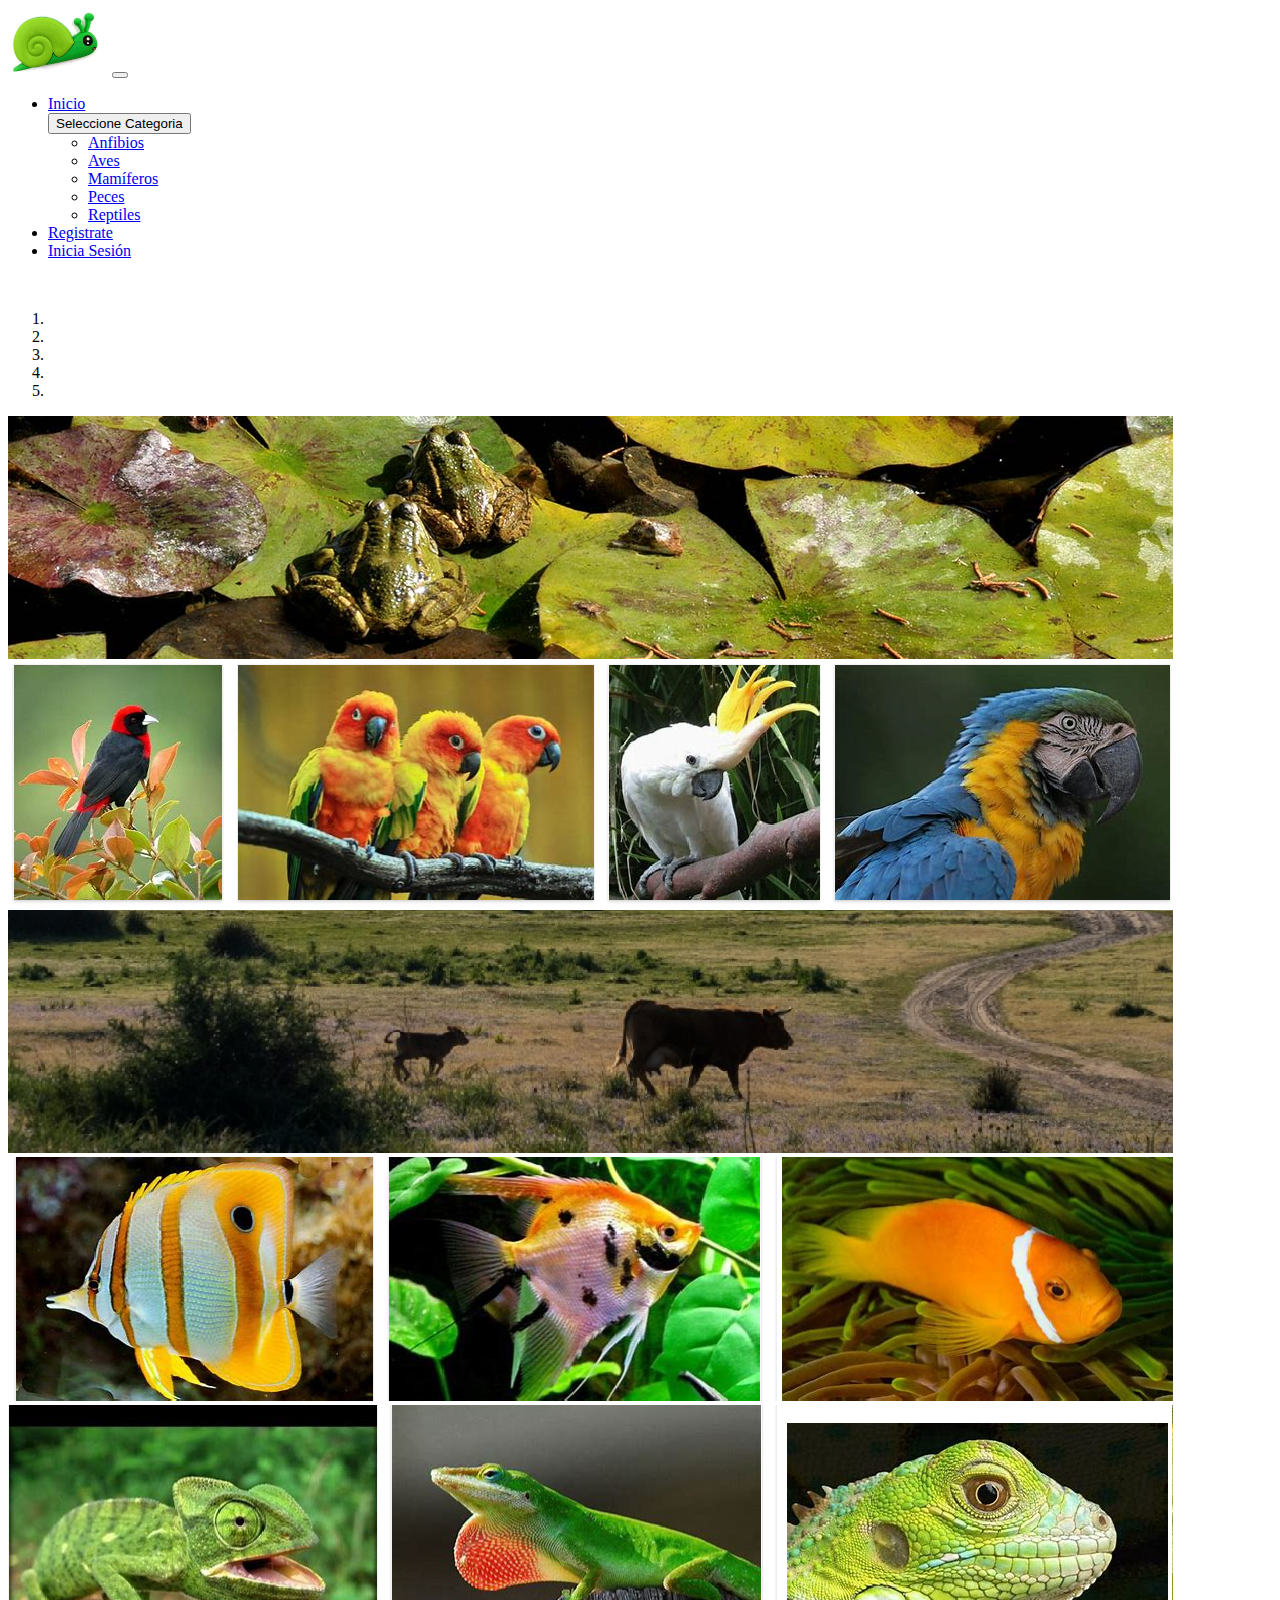
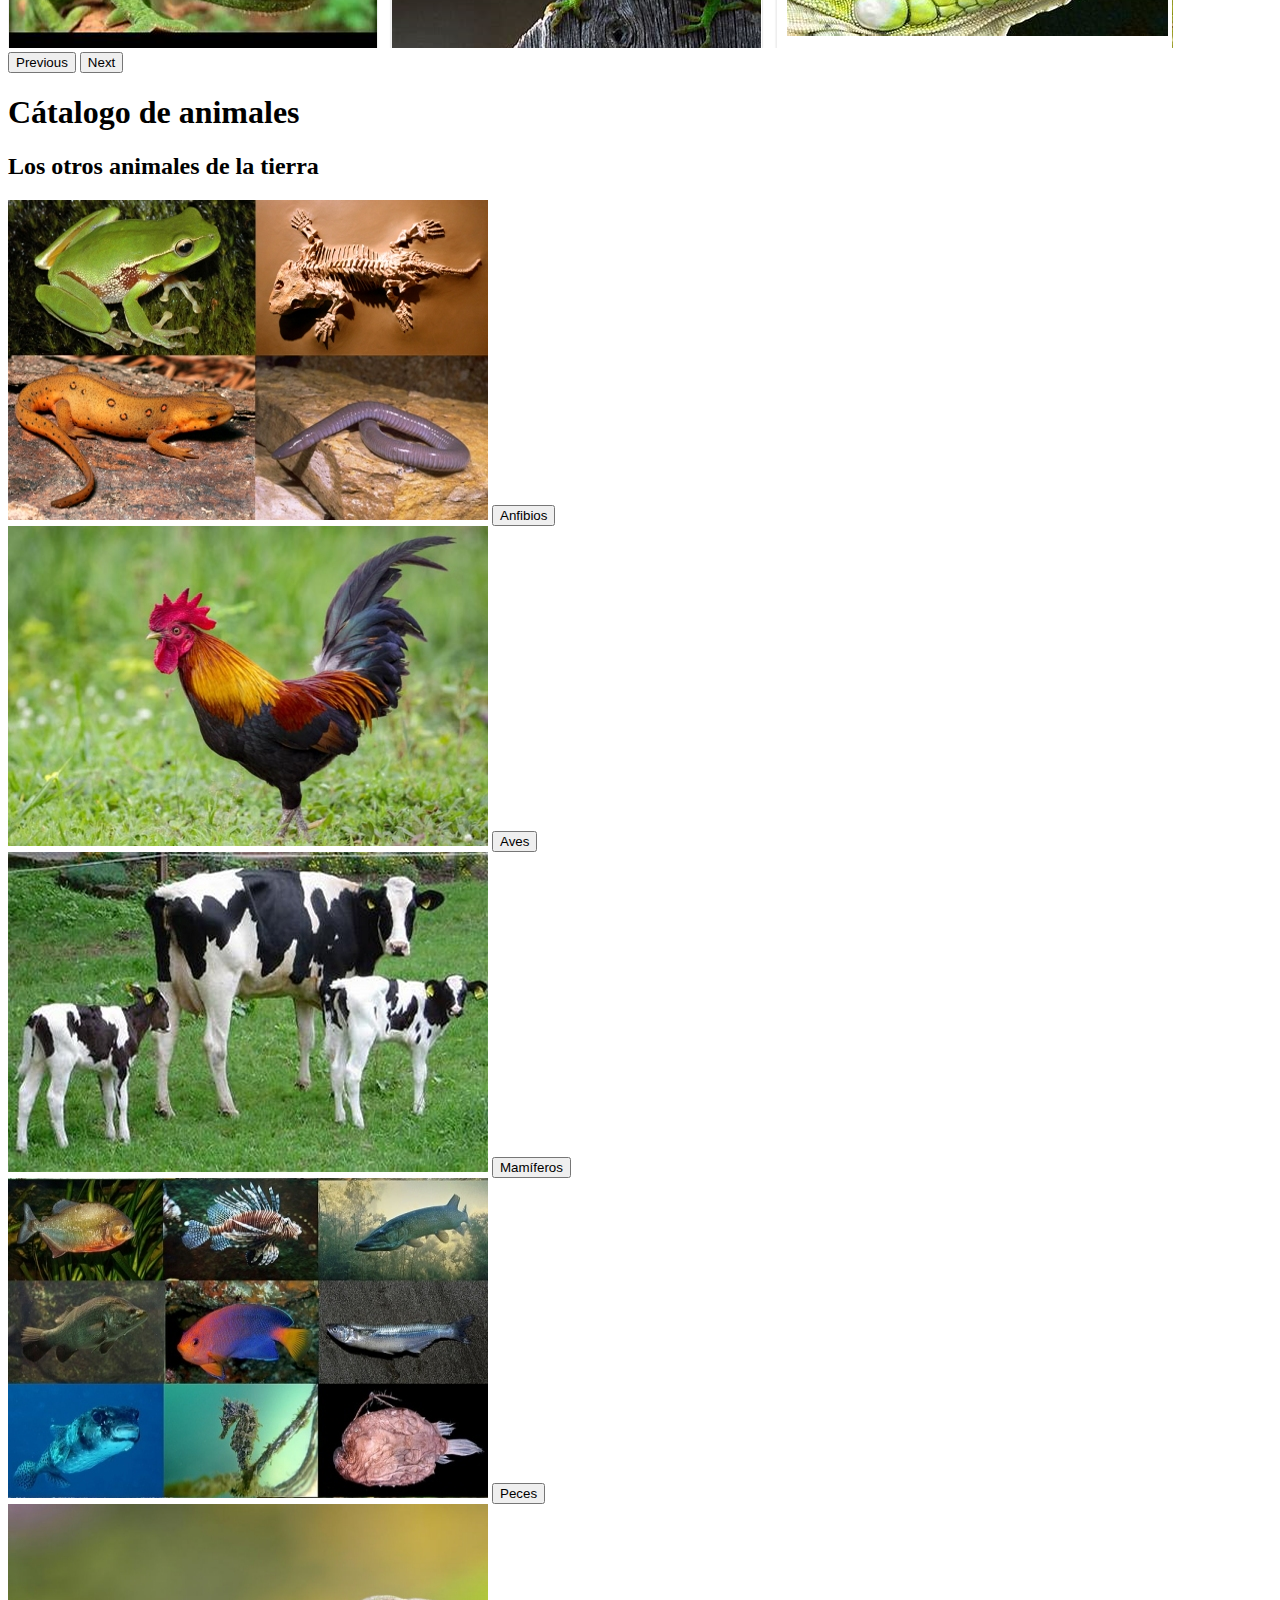
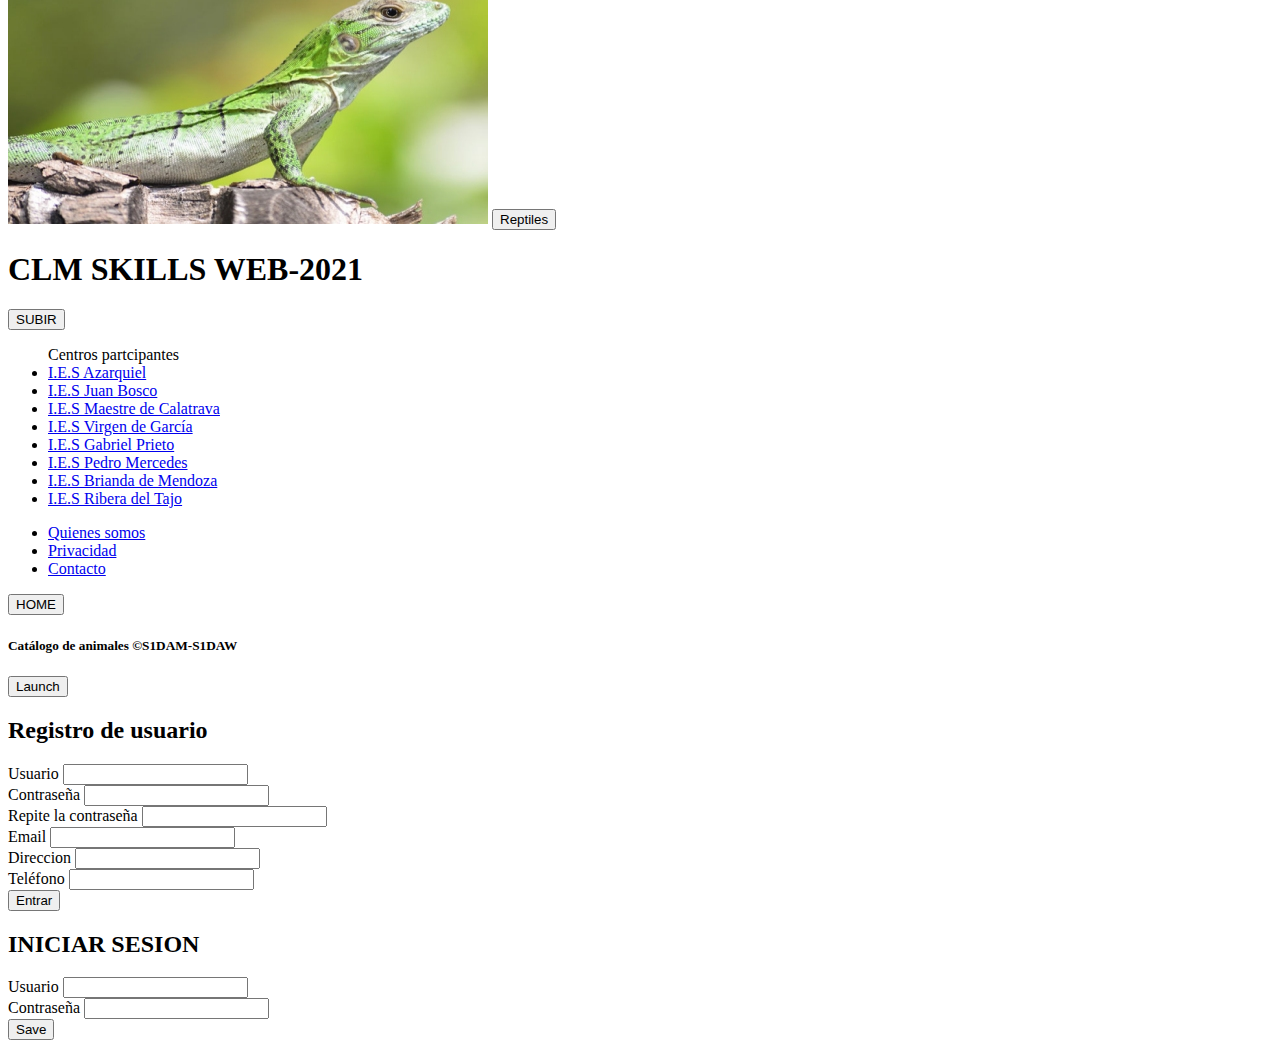
==== commit 0c33dcd8: "final3" ====
--- a/index.html
+++ b/index.html
@@ -2,457 +2,287 @@
 <html lang="en">
 
 <head>
-    <title>Title</title>
-    <!-- Required meta tags -->
-    <meta charset="utf-8">
-    <meta name="viewport" content="width=device-width, initial-scale=1, shrink-to-fit=no">
-
-    <!-- Bootstrap CSS -->
-    <link rel="stylesheet" href="https://stackpath.bootstrapcdn.com/bootstrap/4.3.1/css/bootstrap.min.css"
-        integrity="sha384-ggOyR0iXCbMQv3Xipma34MD+dH/1fQ784/j6cY/iJTQUOhcWr7x9JvoRxT2MZw1T" crossorigin="anonymous">
-    <link rel="stylesheet" href="css/style.css">
+  <title>Title</title>
+  <!-- Required meta tags -->
+  <meta charset="utf-8">
+  <meta name="viewport" content="width=device-width, initial-scale=1, shrink-to-fit=no">
+
+  <!-- Bootstrap CSS v5.2.1 -->
+  <link href="https://cdn.jsdelivr.net/npm/bootstrap@5.2.1/dist/css/bootstrap.min.css" rel="stylesheet"
+    integrity="sha384-iYQeCzEYFbKjA/T2uDLTpkwGzCiq6soy8tYaI1GyVh/UjpbCx/TYkiZhlZB6+fzT" crossorigin="anonymous">
+    
+
 </head>
 
 <body>
-    <a name="arriba" class="list-style-none"></a>
-    <div class="container-fluid">
-        <nav class="navbar navbar-expand-md navbar-light bg-header">
-            <a class="navbar-brand" href="index.html"><img src="img/logos/logo.png" alt="" width="64px"></a>
-            <button class="navbar-toggler d-lg-none" type="button" data-toggle="collapse"
-                data-target="#collapsibleNavId" aria-controls="collapsibleNavId" aria-expanded="false"
-                aria-label="Toggle navigation">
-                <span class="navbar-toggler-icon"></span>
-            </button>
-            <div class="collapse navbar-collapse" id="collapsibleNavId">
-                <ul class="navbar-nav mr-auto mt-2 mt-lg-0">
-                    <li class="nav-item">
-                        <a class="nav-link" class='text-dark' href="index.html"><strong>Inicio</strong> </a>
-                    </li>
-                    <li class="nav-item dropdown">
-                        <a class="nav-link dropdown-toggle" href="#" id="dropdownId" data-toggle="dropdown"
-                            aria-haspopup="true" aria-expanded="false">Selecciona categoría</a>
-                        <div class="dropdown-menu" aria-labelledby="dropdownId">
-                            <a class="dropdown-item" href="#">Anfibios</a>
-                            <a class="dropdown-item" href="#">Aves</a>
-                            <a class="dropdown-item" href="#">Mamiferos</a>
-                            <a class="dropdown-item" href="#">Peces</a>
-                            <a class="dropdown-item" href="reptiles.html">Reptiles</a>
-                        </div>
-                    </li>
-                    <li class="nav-item">
-                        <a class="nav-link" href="#" data-toggle="modal" data-target="#modalregistrate">Registrate</a>
-                    </li>
-                    <li class="nav-item">
-                        <a class="nav-link" href="#" data-toggle="modal" data-target="#modallogin">Inicia Sesion</a>
-                    </li>
-                </ul>
-
-            </div>
-        </nav>
-    </div>
-
-    <div class="container">
-        <div id="carouselExampleIndicators" class="carousel slide mt-4" data-ride="carousel">
-            <ol class="carousel-indicators">
-                <li data-target="#carouselExampleIndicators" data-slide-to="0" class="active"></li>
-                <li data-target="#carouselExampleIndicators" data-slide-to="1"></li>
-                <li data-target="#carouselExampleIndicators" data-slide-to="2"></li>
-                <li data-target="#carouselExampleIndicators" data-slide-to="3"></li>
-                <li data-target="#carouselExampleIndicators" data-slide-to="4"></li>
-            </ol>
-            <div class="carousel-inner">
-                <div class="carousel-item active">
-                    <img src="carrusel/anfibios1.png" class="d-block w-100" alt="...">
-                </div>
-                <div class="carousel-item">
-                    <img src="carrusel/aves1.png" class="d-block w-100" alt="...">
-                </div>
-                <div class="carousel-item">
-                    <img src="carrusel/mamiferos1.png" class="d-block w-100" alt="...">
-                </div>
-                <div class="carousel-item">
-                    <img src="carrusel/peces1.png" class="d-block w-100" alt="...">
-                </div>
-                <div class="carousel-item">
-                    <img src="carrusel/reptiles1.png" class="d-block w-100" alt="...">
-                </div>
-            </div>
-            <a class="carousel-control-prev" href="#carouselExampleIndicators" role="button" data-slide="prev">
-                <span class="carousel-control-prev-icon" aria-hidden="true"></span>
-                <span class="sr-only">Previous</span>
-            </a>
-            <a class="carousel-control-next" href="#carouselExampleIndicators" role="button" data-slide="next">
-                <span class="carousel-control-next-icon" aria-hidden="true"></span>
-                <span class="sr-only">Next</span>
-            </a>
-        </div>
-
-        <h2 class="text-center">Catálogo de animales</h2>
-        <h3 class="text-center">Los otros habitantes de la Tierra</h3>
-
-        <div class="row justify-content-center mt-4">
-            <div class="col-xl-2 col-lg-3 col-md-4 col-sm-6 ml-4">
-                <img class="border rounded-circle w-100" class="border rounded-circle"
-                    src="categorias/anfibios.jpeg" alt="anfi">
-                <h5 class="bg-boton text-white text-center mt-2">Anfibios</h5>
-            </div>
-            <div class="col-xl-2 col-lg-3 col-md-4 col-sm-6 ml-4">
-                <img class="border rounded-circle w-100" src="categorias/aves.jpeg" alt="aves">
-                <h5 class="bg-boton text-white text-center mt-2">Aves</h5>
-            </div>
-            <div class="col-xl-2 col-lg-3 col-md-4 col-sm-6 ml-4">
-                <img class="border rounded-circle w-100" src="categorias/maniferos.jpeg" alt="mami">
-                <h5 class="bg-boton text-white text-center mt-2">Mamiferos</h5>
-            </div>
-            <div class="col-xl-2 col-lg-3 col-md-4 col-sm-6 ml-4">
-                <img class="border rounded-circle w-100" src="categorias/peces.jpeg" alt="gluglu">
-                <h5 class="bg-boton text-white text-center mt-2">Peces</h5>
-            </div>
-            <div class="col-xl-2 col-lg-3 col-md-4 col-sm-6 ml-4"> <a href="reptiles.hmtl">
-                <img class="border rounded-circle w-100" src="categorias/reptiles.jpeg" alt="repe">
-                <h5 class="bg-boton text-white text-center mt-2">Reptiles</h5></a>
-            </div>
-        </div>
-
-
-
-    </div>
-    <footer class="bg-secondary mt-4">
-        <h4 class="text-center text-black">CLM SKILL WEB - 2021</h4>
-        <div class="row">
-            <div class="col-md-2">
-       
-                <a href="#arriba" class="btn btn-success btn-lg active  ml-5 btn-lg rounded border-0 text-white" role="button" aria-pressed="true">SUBIR</a></div>
-            <div class="col-md-4 text-white text-center">
-                <p class="text-dark">Centros participantes</p>
-                <a class="textof" href="http://www.ies-azarquiel.es/">I.E.S. Azarquiel</a> <br>
-                <a class="textof" href="http://www.iesjuanbosco.es/">I.E.S. Juan Bosco</a> <br>
-                <a class="textof" href="http://iesmaestredecalatrava.es/">I.E.S. Maestre de Calatrava.</a> <br>
-                <a class="textof" href="https://cifpvirgendegracia.com/ ">C.I.F.P. Virgen de Gracia.</a> <br>
-                <a class="textof" href="http://www.iesgregorioprieto.com">I.E.S. Gregorio Prieto</a> <br>
-                <a class="textof" href="https://www.iespedromercedes.es/">I.E.S. Pedro Mercedes. </a> <br>
-                <a class="textof" href="http://briandademendoza.es/">I.E.S. Brianda de Mendoza.</a> <br>
-                <a class="textof" href="http://riberadeltajo.es/nuevaweb/">I.E.S. Ribera del Tajo.</a>
-            </div>
-            <div class="col-md-4 text-center">
-
-                <a class="nav-link text-white nop" href="quienessomos.html">Quiénes somos</a>
-
-
-                <a class="nav-link text-white nop" href="#" data-toggle="modal"
-                    data-target="#modalprivacidad">Privacidad</a>
-
-                <a class="nav-link text-white nop" href="#" data-toggle="modal" data-target="#modalcontacto">Contacto</a>
-
-            </div>
-            <div class="col-md-2">
-               <a href="index.html"> <button class="bg-success btn-link btn-lg rounded btn-large border-0 text-white" >HOME</button></a>
-            </div> 
- 
-        </div>
-        <p class="text-dark text-center">Catálogo de animales &#169 NOMBRE DE ALUMNO</p>
-        <br>
-    </footer>
-
-
-
-
-
-
-
-
-
-
-
-
-    <!-- Modal -->
-    <div class="modal fade" id="modalcontacto" tabindex="-1" role="dialog" aria-labelledby="modelTitleId"
-        aria-hidden="true">
-        <div class="modal-dialog" role="document">
-            <div class="modal-content">
-                <div class="modal-header bg-iniciasesion">
-                    <h5 class="modal-title TEXT-CENTER">Escribe un comentario para contactar</h5>
-                    <button type="button" class="close" data-dismiss="modal" aria-label="Close">
-                        <span aria-hidden="true">&times;</span>
-                    </button>
-                </div>
-                <div class="modal-body bg-iniciasesion">
-                    <div class="modal-body bg-white">
-                        <form>
-                            <div class="form-group">
-                                <label for="exampleInputUser1">Nombre</label>
-                                <input type="user" class="form-control" id="exampleInputEmail1"
-                                    aria-describedby="emailHelp">
-
-                            </div>
-                            <div class="form-group">
-                                <label for="exampleInputEmail1">Tu-Email</label>
-                                <input type="email" class="form-control" id="exampleInputEmail1"
-                                    aria-describedby="emailHelp">
-
-                            </div>
-
-                            <div class="form-group">
-                                <label for="exampleFormControlTextarea1">Tu comentario</label>
-                                <textarea class="form-control" id="exampleFormControlTextarea1" rows="3"></textarea>
-                            </div>
-                            <button type="submit" class="btn bg-boton text-white   text-center w-100">Enviar</button>
-                        </form>
-                    </div>
-                </div>
-
-            </div>
-        </div>
-    </div>
-
-
-
-    <!-- Modal -->
-    <div class="modal fade" id="modalregistrate" tabindex="-1" role="dialog" aria-labelledby="modelTitleId"
- aria-hidden="true">
- <div class="modal-dialog" role="document">
-     <div class="modal-content">
-         <div class="modal-header bg-iniciasesion">
-             <h5 class="modal-title TEXT-CENTER">Registrate</h5>
-             <button type="button" class="close" data-dismiss="modal" aria-label="Close">
-                 <span aria-hidden="true">&times;</span>
-             </button>
-         </div>
-         <div class="modal-body bg-iniciasesion">
-             <div class="modal-body bg-white">
-                 <form>
-                     <div class="form-group">
-                         <label for="exampleInputUser1">Nombre</label>
-                         <input type="user" class="form-control" id="exampleInputEmail1"
-                             aria-describedby="userHelp">
-
-                     </div>
-                     <div class="form-group">
-                         <label for="exampleInputPassword1">Contraseña</label>
-                         <input type="password" class="form-control" id="exampleInputEmail1"
-                             aria-describedby="passwordHelp">
-
-                     </div>
-                     <div class="form-group">
-                         <label for="exampleInputPassword1">Repetir contraseña</label>
-                         <input type="password" class="form-control" id="exampleInputEmail1"
-                             aria-describedby="passwordHelp">
-
-                     </div>
-                     <div class="form-group">
-                         <label for="exampleInputEmail1">Tu-Email</label>
-                         <input type="email" class="form-control" id="exampleInputEmail1"
-                             aria-describedby="emailHelp">
-
-                     </div>
-                     
-                     <div class="form-group">
-                         <label for="exampleInputEmail1">Direccion</label>
-                         <input type="user" class="form-control" id="exampleInputEmail1"
-                             aria-describedby="userHelp">
-
-                     </div>
-                     <div class="form-group">
-                         <label for="exampleInputEmail1">Telefono</label>
-                         <input type="user" class="form-control" id="exampleInputEmail1"
-                             aria-describedby="emailHelp">
-
-                     </div>
-                     <button type="submit" class="btn bg-boton text-white   text-center w-100">Entrar</button>
-                 </form>
-             </div>
-         </div>
-
-     </div>
- </div>
-</div>
-    <div class="modal fade" id="modallogin" tabindex="-1" role="dialog" aria-labelledby="modelTitleId"
-        aria-hidden="true">
-        <div class="modal-dialog modal-sm" role="document">
-            <div class="modal-content">
-                <div class="modal-header bg-iniciasesion">
-                    <h5 class="modal-title text-center ">INICIA SESIÓN</h5>
-                    <button type="button" class="close" data-dismiss="modal" aria-label="Close">
-                        <span aria-hidden="true">&times;</span>
-                    </button>
-                </div>
-                <div class="modal-body bg-iniciasesion">
-                    <div class="modal-body bg-white">
-                        <form>
-
-                            <div class="form-group">
-                                <label for="exampleInputUser1">Usuario</label>
-                                <input type="user" class="form-control" id="exampleInputEmail1"
-                                    aria-describedby="emailHelp">
-
-                            </div>
-                            <div class="form-group">
-                                <label for="exampleInputPassword1">Contraseña</label>
-                                <input type="password" class="form-control" id="exampleInputPassword1">
-                            </div>
-                            <button type="submit" class="btn bg-boton text-white   text-center w-100">Entrar</button>
-                        </form>
-                    </div>
-                </div>
-            </div>
-        </div>
-    </div>
-    <div class="modal fade" id="modalprivacidad" tabindex="-1" role="dialog" aria-labelledby="modelTitleId"
-        aria-hidden="true">
-        <div class="modal-dialog modal-lg" role="document">
-            <div class="modal-content">
-                <div class="modal-header">
-                    <h1 class="modal-title text-center">Privacidad</h1>
-                    <button type="button" class="close" data-dismiss="modal" aria-label="Close">
-                        <span aria-hidden="true">&times;</span>
-                    </button>
-                </div>
-                <div class="modal-body">
-                    <h1>Términos y Condiciones de uso</h1>
-                    <h2>1. Datos generales</h2>
-                    <p> <strong> De acuerdo con el artículo 10 de la Ley 34/2002, de 11 de julio, de Servicios de la
-                            Sociedad de
-                            la Información y de Comercio Electrónico ponemos a su disposición los siguientes datos:
-                        </strong> </p>
-                    <p>catalogodeanimales.es está domiciliada en la calle Ronda S/N, con CIF B556677. Inscrita en el
-                        Registro Mercantil de Talavera de la Reina, Vol. xxxx, Folio xxxx, Hoja xxxx, Inscripción xxx.
-                    </p>
-                    <p>En la web catalogodeanimales.es hay una serie de contenidos de carácter informativo sobre
-                        animales, especies, y características. <strong> Su principal objetivo </strong> es facilitar a
-                        los clientes y al
-                        público en general, la información relativa a la empresa, a los productos y servicios que se
-                        ofrecen.</p>
-
-                    <h2>2. Política de privacidad</h2>
-                    <p>En cumplimiento de lo dispuesto en la <strong> Ley Orgánica 15/1999, de 13 de Diciembre, de
-                            Protección de
-                            Datos de Carácter Personal (LOPD) </strong> se informa al usuario que todos los datos que
-                        nos proporcione
-                        serán incorporados a un fichero, creado y mantenido bajo la responsabilidad de
-                        catalogodeanimales.es.</p>
-                    <p>Siempre <strong> se va a respetar la confidencialidad de sus datos personales </strong> que sólo
-                        serán utilizados
-                        con la finalidad de gestionar los servicios ofrecidos, atender a las solicitudes que nos
-                        plantee, realizar tareas administrativas, así como remitir información técnica, comercial o
-                        publicitaria por vía ordinaria o electrónica.</p>
-                    <p>Para ejercer sus derechos de oposición, rectificación o cancelación deberá dirigirse a la sede de
-                        la empresa C/Ronda S/N de Talavera de la Reina, escribirnos al siguiente correo
-                        contacto@catalogodeanimales.es o llámanos al 777888999.</p>
-                    <h2>3. Condiciones de uso
-                    </h2>
-                    <p> <strong> Las condiciones de acceso y uso del presente sitio web se rigen por la legalidad
-                            vigente y por el
-                            principio de buena fe </strong> comprometiéndose el usuario a realizar un buen uso de la
-                        web. No se
-                        permiten conductas que vayan contra la ley, los derechos o intereses de terceros.</p>
-                    <p>Ser usuario de la web de catalogodeanimales.es implica que reconoce haber leído y aceptado las
-                        presentes condiciones y lo que las extienda la normativa legal aplicable en esta materia. Si por
-                        el motivo que fuere no está de acuerdo con estas condiciones no continúe usando esta web</p>
-                    <p>Cualquier tipo de notificación y/o reclamación solamente será válida por notificación escrita y/o
-                        correo certificado.
-                    </p>
-                    <h2>4. Responsabilidades</h2>
-                    <p> <strong> catalogodeanimales.es, no se hace responsable de la información y contenidos
-                            almacenados en
-                            foros, redes sociales o cualesquier otro medio </strong> que permita a terceros publicar
-                        contenidos de
-                        forma independiente en la página web del prestador.</p>
-                    <p>Sin embargo, teniendo en cuenta los art. 11 y 16 de la LSSI-CE, catalogodeanimales.es se
-                        compromete a la retirada o en su caso bloqueo de aquellos contenidos que pudieran afectar o
-                        contravenir la legislación nacional o internacional, derechos de terceros o la moral y el orden
-                        público.
-                    </p>
-                    <p> <strong> Tampoco la empresa se responsabilizará de los daños y perjuicios que se produzcan por
-                            fallos o
-                            malas configuraciones del software instalado en el ordenador del internauta</strong>. Se
-                        excluye toda
-                        responsabilidad por alguna incidencia técnica o fallo que se produzca cuando el usuario se
-                        conecte a internet. Igualmente no se garantiza la inexistencia de interrupciones o errores en el
-                        acceso al sitio web.</p>
-                    <p> Así mismo, <strong> catalogodeanimales.es se reserva el derecho a actualizar, modificar o
-                            eliminar la
-                            información contenida en su página web </strong>, así como la configuración o presentación
-                        del mismo, en
-                        cualquier momento sin asumir alguna responsabilidad por ello.</p>
-                    <p>Le comunicamos que cualquier precio que pueda ver en nuestra web será solamente orientativo. Si
-                        el usuario desea saber con exactitud el precio o si el producto en el momento actual cuenta con
-                        alguna oferta de la cual se puede beneficiar ha de acudir a alguna de las tiendas físicas con
-                        las que cuenta catalogodeanimales.es.</p>
-                    <h2>5. Propiedad intelectual e industrial</h2>
-                    <p> <strong> catalogodeanimales.es es titular de todos los derechos sobre el software de la
-                            publicación
-                            digital así como de los derechos de propiedad industrial e intelectual referidos a los
-                            contenidos que se incluyan </strong> , a excepción de los derechos sobre productos y
-                        servicios de carácter
-                        público que no son propiedad de esta empresa.
-
-                    </p>
-                    <p> <strong> Ningún material publicado en esta web podrá ser reproducido, copiado o publicado
-                        </strong> sin el
-                        consentimiento por escrito de catalogodeanimales.es.
-
-                    </p>
-
-                    <p>Toda la información que se reciba en la web, como comentarios, sugerencias o ideas, se
-                        considerará cedida a catalogodeanimales.es de manera gratuita. No debe enviarse información que
-                        NO pueda ser tratada de este modo.
-                    </p>
-                    <p>Todos los productos y servicios de estas páginas que NO son propiedad de catalogodeanimales.es
-                        son marcas registradas de sus respectivos propietarios y son reconocidas como tales por nuestra
-                        empresa. Solamente aparecen en la web de catalogodeanimales.es a efectos de promoción y de
-                        recopilación de información. Estos propietarios pueden solicitar la modificación o eliminación
-                        de la información que les pertenece.
-                    </p>
-                    <h2>6. Política de cookies.
-                    </h2>
-                    <p> <strong> catalogodeanimales.es por su propia cuenta o la de un tercero contratado para
-                            prestación de
-                            servicios de medición, pueden utilizar cookies cuando el usuario navega por el sitio web.
-                            Las
-                            cookies son ficheros enviados al navegador por medio de un servicio web con la finalidad de
-                            registrar las actividades del usuario durante su tiempo de navegación.</strong>
-                    </p>
-                    <p>Las cookies utilizadas se asocian únicamente con un usuario anónimo y su ordenador, y no
-                        proporcionan por sí mismas los datos personales del usuario.
-                    </p>
-                    <p> <strong> Mediante el uso de las cookies resulta posible que el servidor donde se encuentra la
-                            web
-                            reconozca el navegador web utilizado por el usuario con la finalidad de que la navegación
-                            sea
-                            más sencilla</strong>. Se utilizan también para medir la audiencia y parámetros del tráfico,
-                        controlar el
-                        proceso y número de entradas.
-                    </p>
-                    <p>El usuario tiene la posibilidad de configurar su navegador para ser avisado de la recepción de
-                        cookies y para impedir su instalación en su equipo. Por favor consulte las instrucciones y
-                        manuales de su navegador para ampliar esta información.
-                    </p>
-                    <p>Para utilizar el sitio web no es necesario que el usuario permita la instalación de las cookies
-                        enviadas al sitio web, o el tercero que actúe en su nombre, sin perjuicio de que sea necesario
-                        que el usuario inicie una sesión tal en cada uno de los servicios cuya prestación requiera el
-                        previo registro.</p>
-                    <p>En todo caso <strong> las cookies tienen un carácter temporal </strong> con la única finalidad de
-                        hacer más eficaz
-                        su transmisión ulterior. En ningún caso se utilizará cookies para recoger información de
-                        carácter personal.
-                    </p>
-
-                </div>
-
-            </div>
-        </div>
-    </div>
-    <!-- Optional JavaScript -->
-    <!-- jQuery first, then Popper.js, then Bootstrap JS -->
-    <script src="https://code.jquery.com/jquery-3.3.1.slim.min.js"
-        integrity="sha384-q8i/X+965DzO0rT7abK41JStQIAqVgRVzpbzo5smXKp4YfRvH+8abtTE1Pi6jizo"
-        crossorigin="anonymous"></script>
-    <script src="https://cdnjs.cloudflare.com/ajax/libs/popper.js/1.14.7/umd/popper.min.js"
-        integrity="sha384-UO2eT0CpHqdSJQ6hJty5KVphtPhzWj9WO1clHTMGa3JDZwrnQq4sF86dIHNDz0W1"
-        crossorigin="anonymous"></script>
-    <script src="https://stackpath.bootstrapcdn.com/bootstrap/4.3.1/js/bootstrap.min.js"
-        integrity="sha384-JjSmVgyd0p3pXB1rRibZUAYoIIy6OrQ6VrjIEaFf/nJGzIxFDsf4x0xIM+B07jRM"
-        crossorigin="anonymous"></script>
+  <header>
+   
+    <nav class="navbar navbar-expand-md navbar-dark fixed-top bg-success  ">
+      <div class="container-fluid">
+        <a class="navbar-brand" href="#"><img src="logos/logo.gif" alt="" class="img-fluid  " width="100"></a>
+        <button class="navbar-toggler" type="button" data-toggle="collapse" data-target="#navbarCollapse"
+          aria-controls="navbarCollapse" aria-expanded="false" aria-label="Toggle navigation">
+          <span class="navbar-toggler-icon"></span>
+        </button>
+        <div class="collapse navbar-collapse" id="navbarCollapse">
+          <ul class="navbar-nav mr-auto mb-2 mb-md-0">
+            <li class="nav-item active">
+              <a class="nav-link" aria-current="page" href="index.html">Inicio</a>
+            </li>
+            <div class="dropdown">
+              <button class="btn text-white dropdown-toggle" type="button" id="dropdownMenuButton1" data-bs-toggle="dropdown" aria-expanded="false">
+                Seleccione Categoria
+              </button>
+              <ul class="dropdown-menu" aria-labelledby="dropdownMenuButton1">
+                <li><a class="dropdown-item" href="#">Anfibios</a></li>
+                <li><a class="dropdown-item" href="#">Aves</a></li>
+                <li><a class="dropdown-item" href="#">Mamíferos</a></li>
+                <li><a class="dropdown-item" href="#">Peces</a></li>
+                <li><a class="dropdown-item" href="reptiles.html">Reptiles</a></li>
+              </ul>
+            </div>
+            <li class="nav-item">
+              <a class="nav-link"  data-bs-toggle="modal" data-bs-target="#modalId" href="#">Registrate</a>
+            </li>
+            <li class="nav-item">
+              
+              <a class="nav-link d" data-bs-toggle="modal" data-bs-target="#modalId" href="#">Inicia Sesión</a>
+            </li>
+          </ul>
+
+        </div>
+      </div>
+    </nav>
+  </header>
+  <main>
+  <div class="mt-5">&nbsp;</div>
+<div class="container mt-5">
+      
+    
+<div id="carouselId" class="carousel slide" data-bs-ride="carousel">
+    <ol class="carousel-indicators">
+        <li data-bs-target="#carouselId" data-bs-slide-to="0" class="active" aria-current="true" aria-label="First slide"></li>
+        <li data-bs-target="#carouselId" data-bs-slide-to="1" aria-label="Second slide"></li>
+        <li data-bs-target="#carouselId" data-bs-slide-to="2" aria-label="Third slide"></li>
+        <li data-bs-target="#carouselId" data-bs-slide-to="3" aria-label="four slide"></li>
+        <li data-bs-target="#carouselId" data-bs-slide-to="4" aria-label="five slide"></li>
+    </ol>
+    <div class="carousel-inner" role="listbox">
+        <div class="carousel-item active">
+            <img src="carrusel/anfibios1.png" class="w-100 d-block" alt="First slide">
+        </div>
+        <div class="carousel-item">
+            <img src="carrusel/aves1.png" class="w-100 d-block" alt="Second slide">
+        </div>
+        <div class="carousel-item">
+            <img src="carrusel/mamiferos1.png" class="w-100 d-block" alt="Third slide">
+        </div>
+        <div class="carousel-item">
+            <img src="carrusel/peces1.png" class="w-100 d-block" alt="four slide">
+        </div>
+        <div class="carousel-item">
+            <img src="carrusel/reptiles1.png" class="w-100 d-block" alt="four slide">
+        </div>
+    </div>
+    <button class="carousel-control-prev" type="button" data-bs-target="#carouselId" data-bs-slide="prev">
+        <span class="carousel-control-prev-icon" aria-hidden="true"></span>
+        <span class="visually-hidden">Previous</span>
+    </button>
+    <button class="carousel-control-next" type="button" data-bs-target="#carouselId" data-bs-slide="next">
+        <span class="carousel-control-next-icon" aria-hidden="true"></span>
+        <span class="visually-hidden">Next</span>
+    </button>
+  </div>
+</div>
+
+<h1 class="text-center">Cátalogo de animales</h1>
+ <h2 class="text-center">Los otros animales de la tierra</h2>
+ <div class="container marketing">
+
+  <div class="row align-center justify-content-center">
+    <div class="col-xl-2 row p-3 align-center justify-content-center">
+     <img src="categorias/anfibios.jpeg" alt="" class="rounded-circle w-100 imf-fluid" >
+
+      <button class=" btn btn-success justify-content-center align-center m-3 ">Anfibios</button>
+    </div> 
+    <div class="col-xl-2 row  p-3 align-center justify-content-center ">
+      <img src="categorias/aves.jpeg" alt="" class="rounded-circle w-100 imf-fluid">
+      <button class=" btn btn-success justify-content-center align-center m-3  ">Aves</button>
+    </div>
+    <div class="col-xl-2 row p-3 align-center justify-content-center ">
+      <img src="categorias/maniferos.jpeg" alt="" class="rounded-circle w-100 imf-fluid">
+      <button class=" btn btn-success justify-content-center align-center m-3  ">Mamíferos</button>
+    </div>
+    <div class="col-xl-2 row p-3 align-center justify-content-center">
+      <img src="categorias/peces.jpeg" alt="" class="rounded-circle w-100 imf-fluid">
+
+      <button class=" btn btn-success justify-content-center align-center m-3 ">Peces</button>
+    </div>
+    <div class="col-xl-2 row  p-3 align-center justify-content-center">
+      <img src="categorias/reptiles.jpeg" alt="" class="rounded-circle w-100 imf-fluid">
+      <button class=" btn btn-success justify-content-center align-center m-3 ">Reptiles</button>
+    </div>
+  </div>
+  </div>
+  </main>
+ <footer class="bg-secondary">
+  <div class="container">
+  <h1 class="text-center">CLM SKILLS WEB-2021</h1>
+  <div class=" row justify-content-between">
+    <div class="col-xl-2">
+      <button type="button" class="btn btn-success">SUBIR</button>
+    </div>
+    <div class="col-xl-2">
+      <ul class="nav justify-content-center flex-colum  ">Centros partcipantes
+          <li class="nav-item">
+              <a class="nav-link text-white " href="#" >I.E.S Azarquiel</a>
+          </li>
+          <li class="nav-item">
+              <a class="nav-link text-white" href="#">I.E.S Juan Bosco</a>
+          </li>
+          <li class="nav-item">
+              <a class="nav-link text-white text-center" href="#">I.E.S Maestre de Calatrava</a>
+          </li>
+          <li class="nav-item">
+              <a class="nav-link text-white" href="#">I.E.S Virgen de García</a>
+          </li>
+          <li class="nav-item">
+              <a class="nav-link text-white" href="#">I.E.S Gabriel  Prieto</a>
+          </li>
+          <li class="nav-item">
+              <a class="nav-link text-white" href="#">I.E.S Pedro Mercedes</a>
+          </li>
+          <li class="nav-item">
+              <a class="nav-link text-white text-center " href="#">I.E.S Brianda de Mendoza</a>
+          </li>
+          <li class="nav-item">
+              <a class="nav-link text-white" href="#">I.E.S Ribera del Tajo</a>
+          </li>
+      </ul>
+      
+    </div>
+    <div class="col-xl-2">
+      
+    </div>
+    <div class="col-xl-2">
+      <ul class="nav justify-content-center flex-colum ">
+          <li class="nav-item">
+              <a class="nav-link text-white" href="#" >Quienes somos</a>
+          </li>
+          <li class="nav-item">
+              <a class="nav-link text-white" href="#">Privacidad</a>
+          </li>
+          <li class="nav-item">
+              <a class="nav-link text-white" href="#">Contacto</a>
+          </li>
+      </ul>
+    </div>
+    <div class="col-xl-2">
+      <button type="button" class="btn btn-success">HOME</button>
+    </div>
+  </div>
+  <div class="text-center">
+    <h5>Catálogo de animales &copy;S1DAM-S1DAW</h5>
+  </div>
+</div>
+</footer>
+  <!-- Bootstrap JavaScript Libraries -->
+  <script src="https://cdn.jsdelivr.net/npm/@popperjs/core@2.11.6/dist/umd/popper.min.js"
+    integrity="sha384-oBqDVmMz9ATKxIep9tiCxS/Z9fNfEXiDAYTujMAeBAsjFuCZSmKbSSUnQlmh/jp3" crossorigin="anonymous">
+  </script>
+
+  <script src="https://cdn.jsdelivr.net/npm/bootstrap@5.2.1/dist/js/bootstrap.min.js"
+    integrity="sha384-7VPbUDkoPSGFnVtYi0QogXtr74QeVeeIs99Qfg5YCF+TidwNdjvaKZX19NZ/e6oz" crossorigin="anonymous">
+  </script>
 </body>
+<!-- Modal trigger button -->
+<button type="button" class="btn btn-primary btn-lg" data-bs-toggle="modal" data-bs-target="#modalId">
+  Launch
+</button>
+
+<!-- Modal Body1 -->
+<!-- if you want to close by clicking outside the modal, delete the last endpoint:data-bs-backdrop and data-bs-keyboard -->
+<div class="modal fade" id="modalId" tabindex="-1"  role="dialog" aria-labelledby="modalTitleId" aria-hidden="true">
+  <div class="modal-dialog modal-dialog-scrollable" role="document">
+    <div class="modal-content ">
+      <div class="text-center  ">
+        <div><h2 class="modal-title bg-secondary" id="modalTitleId">Registro de usuario</h2></div>
+      </div>
+      <div class="modal-body bg-secondary p-3">
+        <div class="border border-1 p-3 bg-light">
+          <form>
+            <div class="mb-3">
+              <label for="exampleInputEmail1" class="form-label">Usuario</label>
+              <input type="email" class="form-control" id="exampleInputEmail1" aria-describedby="emailHelp">
+              
+            </div>
+            <div class="">
+              <label for="exampleInputPassword1" class="form-label">Contraseña</label>
+              <input type="password" class="form-control" id="exampleInputPassword1">
+            </div>
+            <div class="">
+              <label for="exampleInputPassword1" class="form-label">Repite la contraseña</label>
+              <input type="password" class="form-control" id="exampleInputPassword1">
+            </div>
+            <div class="">
+              <label for="exampleInputPassword1" class="form-label">Email</label>
+              <input type="password" class="form-control" id="exampleInputPassword1">
+            </div>
+            <div class="">
+              <label for="exampleInputPassword1" class="form-label">Direccion</label>
+              <input type="password" class="form-control" id="exampleInputPassword1">
+            </div>
+            <div class="">
+              <label for="exampleInputPassword1" class="form-label">Teléfono</label>
+              <input type="password" class="form-control" id="exampleInputPassword1">
+            </div>
+            <button type="submit" class="btn btn-success w-100 mt-3"  >Entrar</button>
+            </form> </div>
+      
+      </div>
+    </div>
+  </div>
+</div>
+
+
+<!-- Optional: Place to the bottom of scripts -->
+<script>
+  const myModal = new bootstrap.Modal(document.getElementById('modalId'), options)
+
+</script>
+<!-- Modal Body2 -->
+<!-- if you want to close by clicking outside the modal, delete the last endpoint:data-bs-backdrop and data-bs-keyboard -->
+<div class="modal fade" id="modalIdaa" tabindex="-1"  role="dialog" aria-labelledby="modalTitleId" aria-hidden="true">
+  <div class="modal-dialog modal-dialog-scrollable  modal-sm" role="document">
+    <div class="modal-content ">
+      <div class="text-center  ">
+        <div><h2 class="modal-title bg-secondary" id="modalTitleId">INICIAR SESION</h2></div>
+      </div>
+      <div class="modal-body bg-secondary p-3">
+        <div class="border border-1 p-3 bg-light">
+          <form>
+            <div class="mb-3">
+              <label for="exampleInputEmail1" class="form-label">Usuario</label>
+              <input type="email" class="form-control" id="exampleInputEmail1" aria-describedby="emailHelp">
+              
+            </div>
+            <div class="">
+              <label for="exampleInputPassword1" class="form-label">Contraseña</label>
+              <input type="password" class="form-control" id="exampleInputPassword1">
+            </div>
+            <button type="submit" class="btn btn-success w-100 mt-3"  >Save</button>
+            </form> </div>
+      
+      </div>
+    </div>
+  </div>
+</div>
+
+
+<!-- Optional: Place to the bottom of scripts -->
+<script>
+  const myModal1 = new bootstrap.Modal(document.getElementById('modalId'), options)
+
+</script>
 
 </html>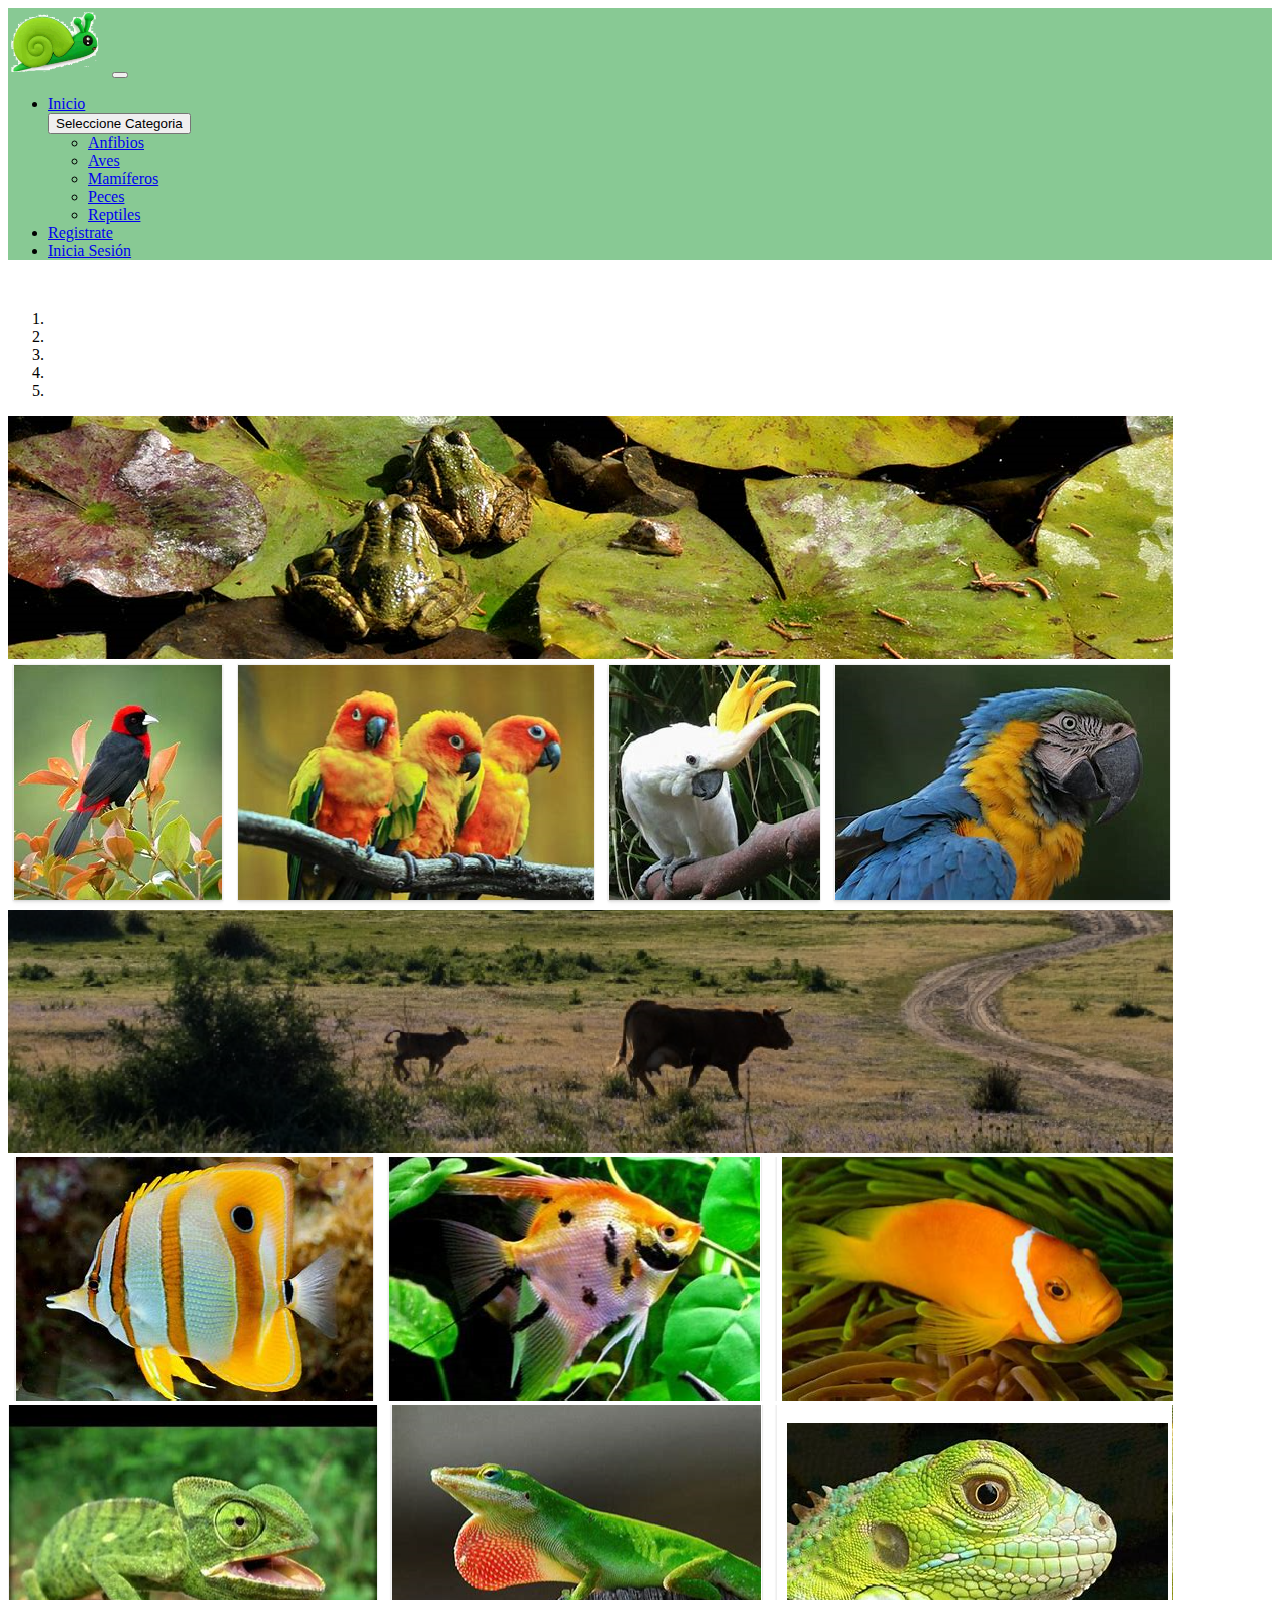
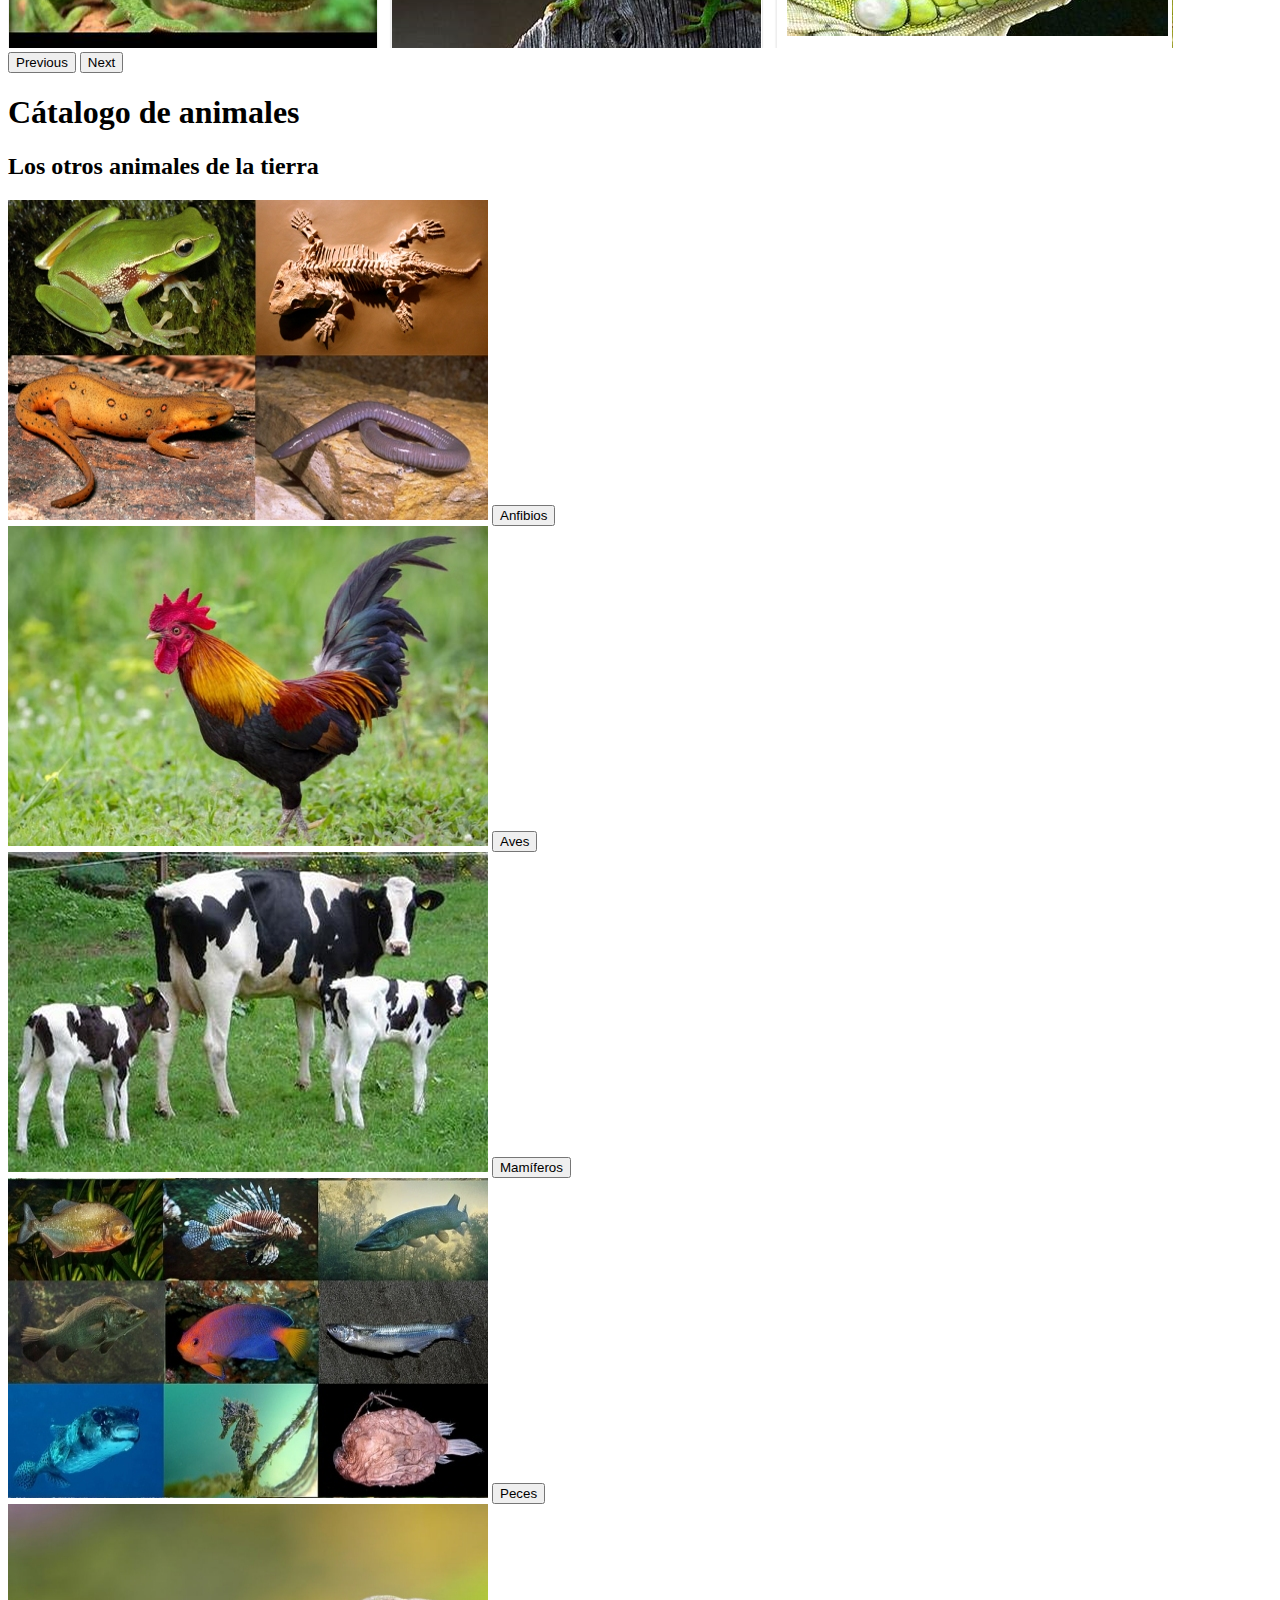
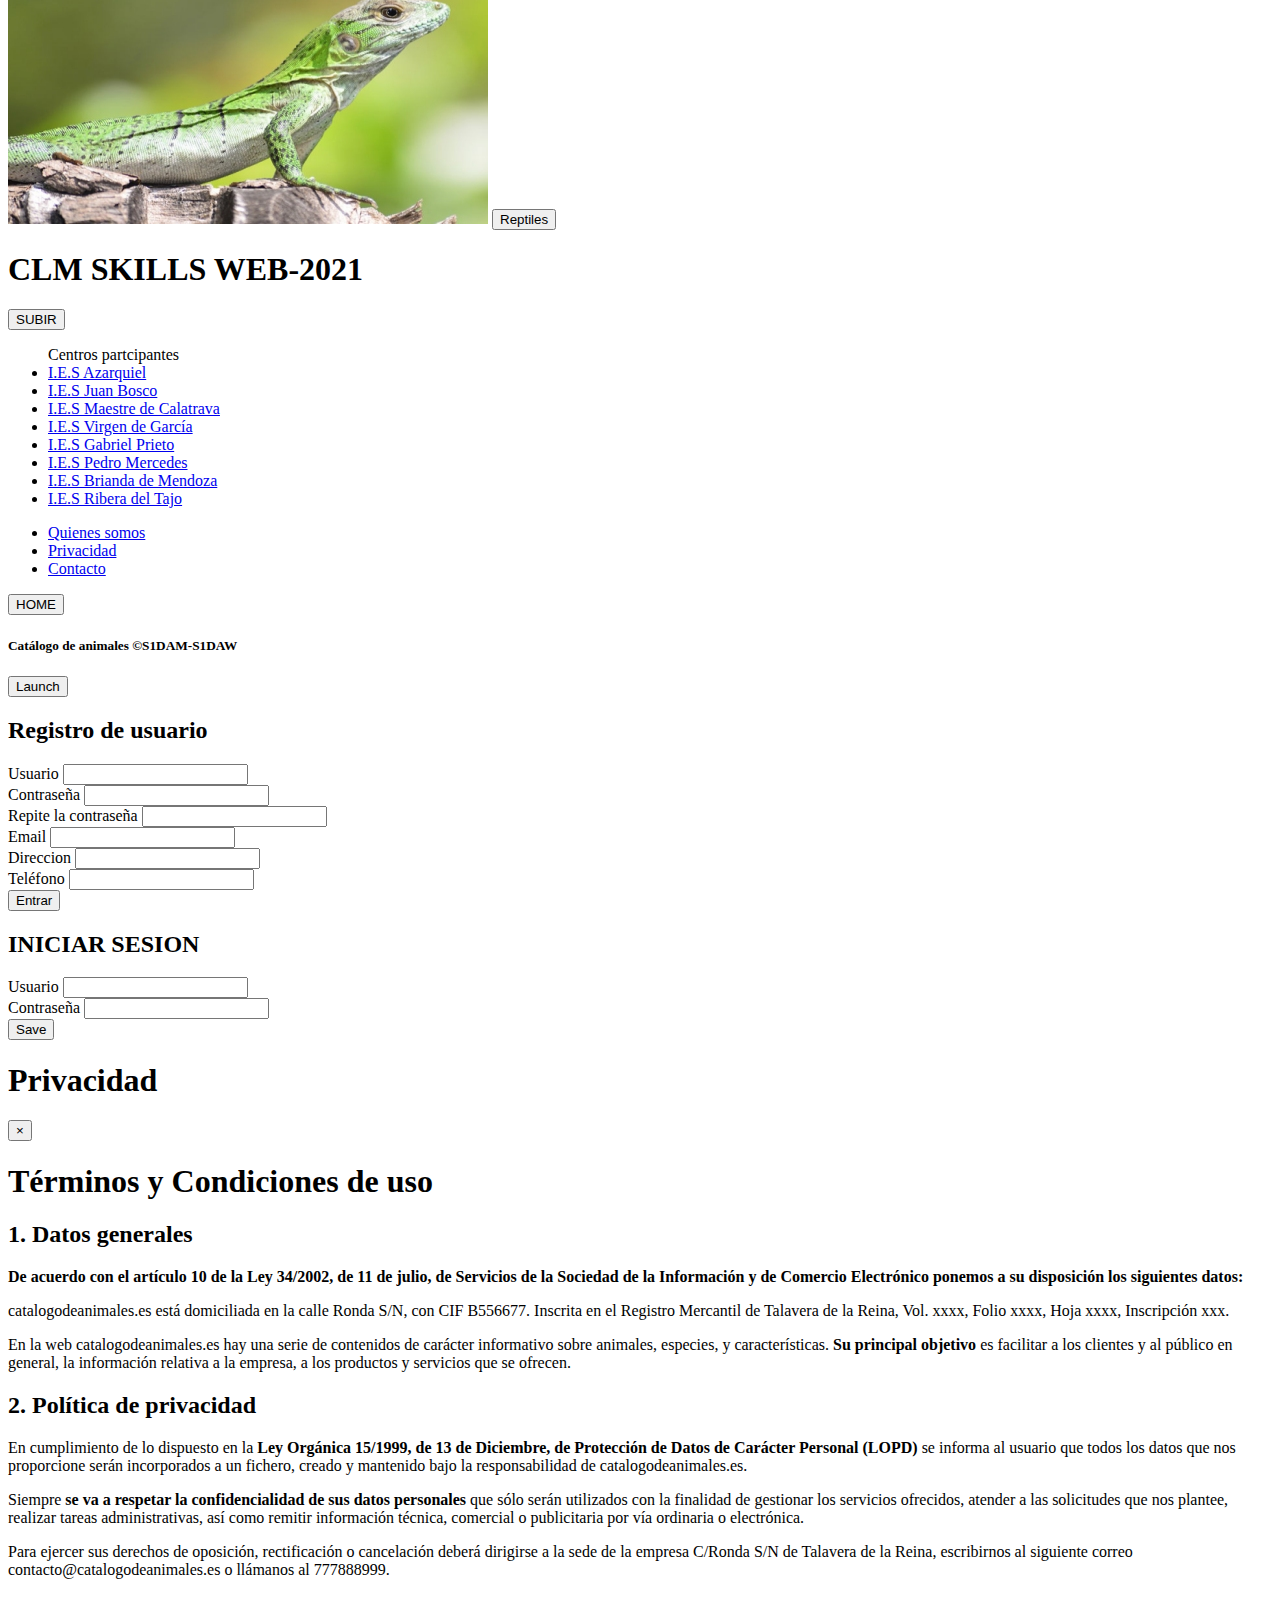
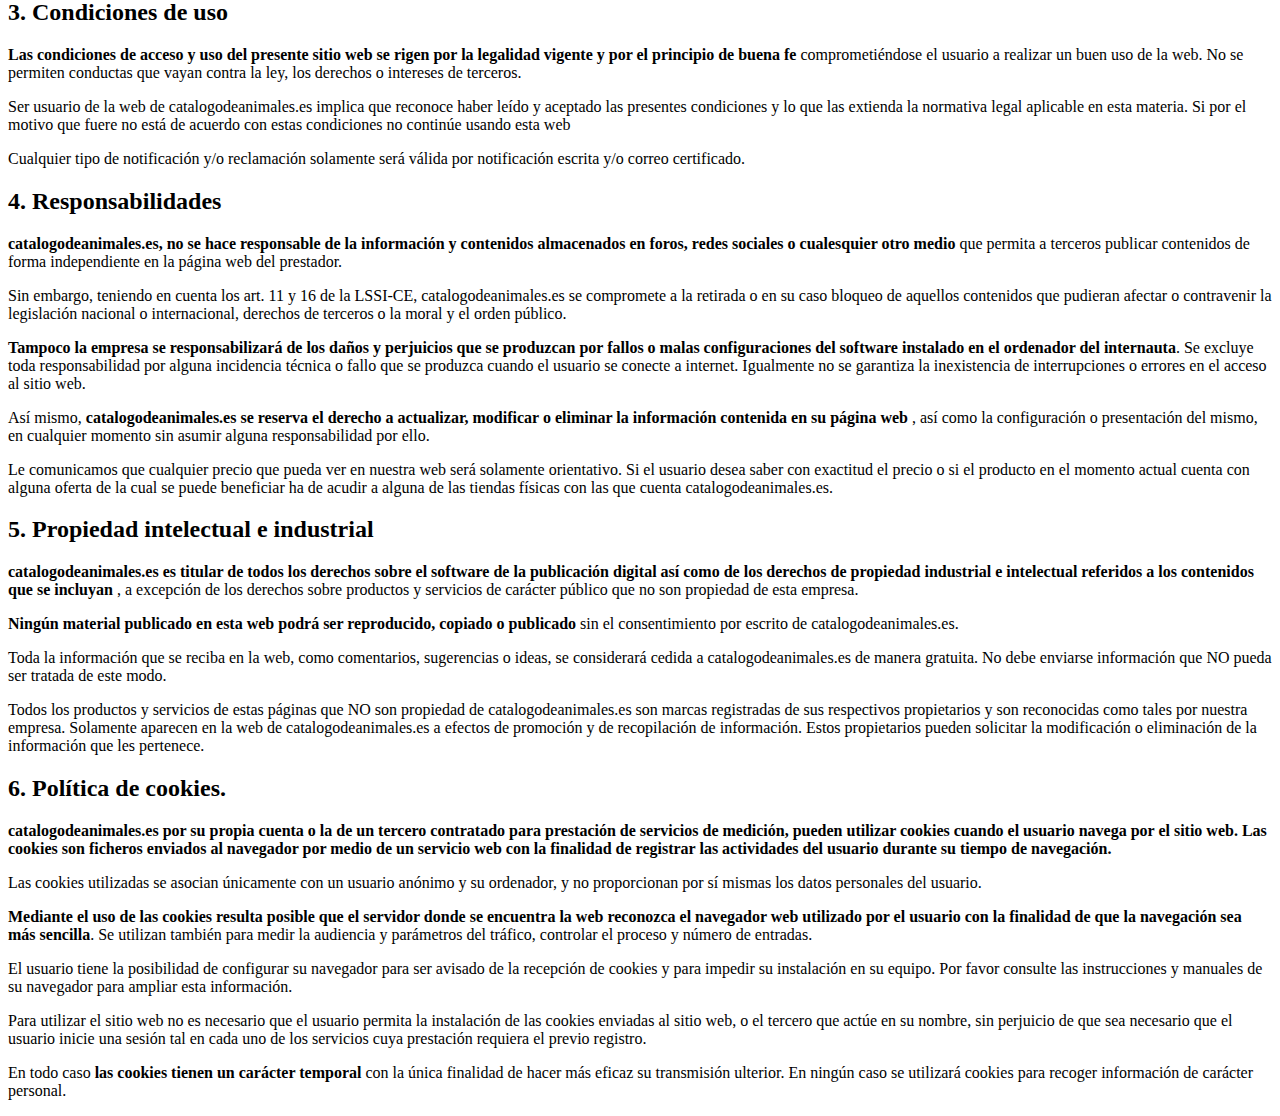
==== commit 8946bbce: "final5" ====
--- a/index.html
+++ b/index.html
@@ -10,6 +10,7 @@
   <!-- Bootstrap CSS v5.2.1 -->
   <link href="https://cdn.jsdelivr.net/npm/bootstrap@5.2.1/dist/css/bootstrap.min.css" rel="stylesheet"
     integrity="sha384-iYQeCzEYFbKjA/T2uDLTpkwGzCiq6soy8tYaI1GyVh/UjpbCx/TYkiZhlZB6+fzT" crossorigin="anonymous">
+    <link rel="stylesheet" href="css/style.css">
     
 
 </head>
@@ -17,7 +18,7 @@
 <body>
   <header>
    
-    <nav class="navbar navbar-expand-md navbar-dark fixed-top bg-success  ">
+    <nav class="navbar navbar-expand-md navbar-dark fixed-top bg-header ">
       <div class="container-fluid">
         <a class="navbar-brand" href="#"><img src="logos/logo.gif" alt="" class="img-fluid  " width="100"></a>
         <button class="navbar-toggler" type="button" data-toggle="collapse" data-target="#navbarCollapse"
@@ -46,7 +47,7 @@
             </li>
             <li class="nav-item">
               
-              <a class="nav-link d" data-bs-toggle="modal" data-bs-target="#modalId" href="#">Inicia Sesión</a>
+              <a class="nav-link d" data-bs-toggle="modal" data-bs-target="#modalIdRE" href="#">Inicia Sesión</a>
             </li>
           </ul>
 
@@ -99,26 +100,26 @@
  <h2 class="text-center">Los otros animales de la tierra</h2>
  <div class="container marketing">
 
-  <div class="row align-center justify-content-center">
-    <div class="col-xl-2 row p-3 align-center justify-content-center">
+  <div class="row align-center justify-content-center mt-4">
+    <div class="col-xl-2 col-lg-3 col-md-4 col-sm-6 ml-4 p-3 align-center justify-content-center">
      <img src="categorias/anfibios.jpeg" alt="" class="rounded-circle w-100 imf-fluid" >
 
       <button class=" btn btn-success justify-content-center align-center m-3 ">Anfibios</button>
     </div> 
-    <div class="col-xl-2 row  p-3 align-center justify-content-center ">
+    <div class="col-xl-2 col-lg-3 col-md-4 col-sm-6 ml-4 p-3 align-center justify-content-center ">
       <img src="categorias/aves.jpeg" alt="" class="rounded-circle w-100 imf-fluid">
       <button class=" btn btn-success justify-content-center align-center m-3  ">Aves</button>
     </div>
-    <div class="col-xl-2 row p-3 align-center justify-content-center ">
+    <div class="col-xl-2 col-lg-3 col-md-4 col-sm-6 ml-4 p-3 align-center justify-content-center ">
       <img src="categorias/maniferos.jpeg" alt="" class="rounded-circle w-100 imf-fluid">
       <button class=" btn btn-success justify-content-center align-center m-3  ">Mamíferos</button>
     </div>
-    <div class="col-xl-2 row p-3 align-center justify-content-center">
+    <div class="col-xl-2 col-lg-3 col-md-4 col-sm-6 ml-4 p-3 align-center justify-content-center">
       <img src="categorias/peces.jpeg" alt="" class="rounded-circle w-100 imf-fluid">
 
       <button class=" btn btn-success justify-content-center align-center m-3 ">Peces</button>
     </div>
-    <div class="col-xl-2 row  p-3 align-center justify-content-center">
+    <div class="col-xl-2 col-lg-3 col-md-4 col-sm-6 ml-4 p-3 align-center justify-content-center">
       <img src="categorias/reptiles.jpeg" alt="" class="rounded-circle w-100 imf-fluid">
       <button class=" btn btn-success justify-content-center align-center m-3 ">Reptiles</button>
     </div>
@@ -167,10 +168,11 @@
     <div class="col-xl-2">
       <ul class="nav justify-content-center flex-colum ">
           <li class="nav-item">
-              <a class="nav-link text-white" href="#" >Quienes somos</a>
-          </li>
-          <li class="nav-item">
-              <a class="nav-link text-white" href="#">Privacidad</a>
+              <a class="nav-link text-white" href="quienessomos.html" >Quienes somos</a>
+          </li>
+          <li class="nav-item">
+              <a class="nav-link text-white" data-toggle="modal"
+              data-target="#modalprivacidad"href="#">Privacidad</a>
           </li>
           <li class="nav-item">
               <a class="nav-link text-white" href="#">Contacto</a>
@@ -196,7 +198,7 @@
   </script>
 </body>
 <!-- Modal trigger button -->
-<button type="button" class="btn btn-primary btn-lg" data-bs-toggle="modal" data-bs-target="#modalId">
+<button type="button" class="btn btn-primary btn-         lg" data-bs-toggle="modal" data-bs-target="#m  odalId">
   Launch
 </button>
 
@@ -245,14 +247,10 @@
 </div>
 
 
-<!-- Optional: Place to the bottom of scripts -->
-<script>
-  const myModal = new bootstrap.Modal(document.getElementById('modalId'), options)
-
-</script>
+
 <!-- Modal Body2 -->
 <!-- if you want to close by clicking outside the modal, delete the last endpoint:data-bs-backdrop and data-bs-keyboard -->
-<div class="modal fade" id="modalIdaa" tabindex="-1"  role="dialog" aria-labelledby="modalTitleId" aria-hidden="true">
+<div class="modal fade" id="modalIdRE" tabindex="-1"  role="dialog" aria-labelledby="modalTitleId" aria-hidden="true">
   <div class="modal-dialog modal-dialog-scrollable  modal-sm" role="document">
     <div class="modal-content ">
       <div class="text-center  ">
@@ -277,12 +275,153 @@
     </div>
   </div>
 </div>
-
-
-<!-- Optional: Place to the bottom of scripts -->
-<script>
-  const myModal1 = new bootstrap.Modal(document.getElementById('modalId'), options)
-
-</script>
+<div class="modal fade" id="modalprivacidad" tabindex="-1" role="dialog" aria-labelledby="modelTitleId"
+aria-hidden="true">
+<div class="modal-dialog modal-lg" role="document">
+    <div class="modal-content">
+        <div class="modal-header">
+            <h1 class="modal-title text-center">Privacidad</h1>
+            <button type="button" class="close" data-dismiss="modal" aria-label="Close">
+                <span aria-hidden="true">&times;</span>
+            </button>
+        </div>
+        <div class="modal-body">
+            <h1>Términos y Condiciones de uso</h1>
+            <h2>1. Datos generales</h2>
+            <p> <strong> De acuerdo con el artículo 10 de la Ley 34/2002, de 11 de julio, de Servicios de la
+                    Sociedad de
+                    la Información y de Comercio Electrónico ponemos a su disposición los siguientes datos:
+                </strong> </p>
+            <p>catalogodeanimales.es está domiciliada en la calle Ronda S/N, con CIF B556677. Inscrita en el
+                Registro Mercantil de Talavera de la Reina, Vol. xxxx, Folio xxxx, Hoja xxxx, Inscripción xxx.
+            </p>
+            <p>En la web catalogodeanimales.es hay una serie de contenidos de carácter informativo sobre
+                animales, especies, y características. <strong> Su principal objetivo </strong> es facilitar a
+                los clientes y al
+                público en general, la información relativa a la empresa, a los productos y servicios que se
+                ofrecen.</p>
+
+            <h2>2. Política de privacidad</h2>
+            <p>En cumplimiento de lo dispuesto en la <strong> Ley Orgánica 15/1999, de 13 de Diciembre, de
+                    Protección de
+                    Datos de Carácter Personal (LOPD) </strong> se informa al usuario que todos los datos que
+                nos proporcione
+                serán incorporados a un fichero, creado y mantenido bajo la responsabilidad de
+                catalogodeanimales.es.</p>
+            <p>Siempre <strong> se va a respetar la confidencialidad de sus datos personales </strong> que sólo
+                serán utilizados
+                con la finalidad de gestionar los servicios ofrecidos, atender a las solicitudes que nos
+                plantee, realizar tareas administrativas, así como remitir información técnica, comercial o
+                publicitaria por vía ordinaria o electrónica.</p>
+            <p>Para ejercer sus derechos de oposición, rectificación o cancelación deberá dirigirse a la sede de
+                la empresa C/Ronda S/N de Talavera de la Reina, escribirnos al siguiente correo
+                contacto@catalogodeanimales.es o llámanos al 777888999.</p>
+            <h2>3. Condiciones de uso
+            </h2>
+            <p> <strong> Las condiciones de acceso y uso del presente sitio web se rigen por la legalidad
+                    vigente y por el
+                    principio de buena fe </strong> comprometiéndose el usuario a realizar un buen uso de la
+                web. No se
+                permiten conductas que vayan contra la ley, los derechos o intereses de terceros.</p>
+            <p>Ser usuario de la web de catalogodeanimales.es implica que reconoce haber leído y aceptado las
+                presentes condiciones y lo que las extienda la normativa legal aplicable en esta materia. Si por
+                el motivo que fuere no está de acuerdo con estas condiciones no continúe usando esta web</p>
+            <p>Cualquier tipo de notificación y/o reclamación solamente será válida por notificación escrita y/o
+                correo certificado.
+            </p>
+            <h2>4. Responsabilidades</h2>
+            <p> <strong> catalogodeanimales.es, no se hace responsable de la información y contenidos
+                    almacenados en
+                    foros, redes sociales o cualesquier otro medio </strong> que permita a terceros publicar
+                contenidos de
+                forma independiente en la página web del prestador.</p>
+            <p>Sin embargo, teniendo en cuenta los art. 11 y 16 de la LSSI-CE, catalogodeanimales.es se
+                compromete a la retirada o en su caso bloqueo de aquellos contenidos que pudieran afectar o
+                contravenir la legislación nacional o internacional, derechos de terceros o la moral y el orden
+                público.
+            </p>
+            <p> <strong> Tampoco la empresa se responsabilizará de los daños y perjuicios que se produzcan por
+                    fallos o
+                    malas configuraciones del software instalado en el ordenador del internauta</strong>. Se
+                excluye toda
+                responsabilidad por alguna incidencia técnica o fallo que se produzca cuando el usuario se
+                conecte a internet. Igualmente no se garantiza la inexistencia de interrupciones o errores en el
+                acceso al sitio web.</p>
+            <p> Así mismo, <strong> catalogodeanimales.es se reserva el derecho a actualizar, modificar o
+                    eliminar la
+                    información contenida en su página web </strong>, así como la configuración o presentación
+                del mismo, en
+                cualquier momento sin asumir alguna responsabilidad por ello.</p>
+            <p>Le comunicamos que cualquier precio que pueda ver en nuestra web será solamente orientativo. Si
+                el usuario desea saber con exactitud el precio o si el producto en el momento actual cuenta con
+                alguna oferta de la cual se puede beneficiar ha de acudir a alguna de las tiendas físicas con
+                las que cuenta catalogodeanimales.es.</p>
+            <h2>5. Propiedad intelectual e industrial</h2>
+            <p> <strong> catalogodeanimales.es es titular de todos los derechos sobre el software de la
+                    publicación
+                    digital así como de los derechos de propiedad industrial e intelectual referidos a los
+                    contenidos que se incluyan </strong> , a excepción de los derechos sobre productos y
+                servicios de carácter
+                público que no son propiedad de esta empresa.
+
+            </p>
+            <p> <strong> Ningún material publicado en esta web podrá ser reproducido, copiado o publicado
+                </strong> sin el
+                consentimiento por escrito de catalogodeanimales.es.
+
+            </p>
+
+            <p>Toda la información que se reciba en la web, como comentarios, sugerencias o ideas, se
+                considerará cedida a catalogodeanimales.es de manera gratuita. No debe enviarse información que
+                NO pueda ser tratada de este modo.
+            </p>
+            <p>Todos los productos y servicios de estas páginas que NO son propiedad de catalogodeanimales.es
+                son marcas registradas de sus respectivos propietarios y son reconocidas como tales por nuestra
+                empresa. Solamente aparecen en la web de catalogodeanimales.es a efectos de promoción y de
+                recopilación de información. Estos propietarios pueden solicitar la modificación o eliminación
+                de la información que les pertenece.
+            </p>
+            <h2>6. Política de cookies.
+            </h2>
+            <p> <strong> catalogodeanimales.es por su propia cuenta o la de un tercero contratado para
+                    prestación de
+                    servicios de medición, pueden utilizar cookies cuando el usuario navega por el sitio web.
+                    Las
+                    cookies son ficheros enviados al navegador por medio de un servicio web con la finalidad de
+                    registrar las actividades del usuario durante su tiempo de navegación.</strong>
+            </p>
+            <p>Las cookies utilizadas se asocian únicamente con un usuario anónimo y su ordenador, y no
+                proporcionan por sí mismas los datos personales del usuario.
+            </p>
+            <p> <strong> Mediante el uso de las cookies resulta posible que el servidor donde se encuentra la
+                    web
+                    reconozca el navegador web utilizado por el usuario con la finalidad de que la navegación
+                    sea
+                    más sencilla</strong>. Se utilizan también para medir la audiencia y parámetros del tráfico,
+                controlar el
+                proceso y número de entradas.
+            </p>
+            <p>El usuario tiene la posibilidad de configurar su navegador para ser avisado de la recepción de
+                cookies y para impedir su instalación en su equipo. Por favor consulte las instrucciones y
+                manuales de su navegador para ampliar esta información.
+            </p>
+            <p>Para utilizar el sitio web no es necesario que el usuario permita la instalación de las cookies
+                enviadas al sitio web, o el tercero que actúe en su nombre, sin perjuicio de que sea necesario
+                que el usuario inicie una sesión tal en cada uno de los servicios cuya prestación requiera el
+                previo registro.</p>
+            <p>En todo caso <strong> las cookies tienen un carácter temporal </strong> con la única finalidad de
+                hacer más eficaz
+                su transmisión ulterior. En ningún caso se utilizará cookies para recoger información de
+                carácter personal.
+            </p>
+
+        </div>
+
+    </div>
+</div>
+</div>
+
+
+
 
 </html>--- a/css/style.css
+++ b/css/style.css
@@ -0,0 +1,22 @@
+.bg-header {
+    background-color: #88c994 ;
+  }
+.bg-footer {
+      background-color: #6C757C;
+    }
+.boton-verde{
+    background-color: #27A844;
+    border: none;
+    width: 100%;
+    color: white;
+}
+.textof{
+    color: white !important;
+}
+.bg-iniciasesion {
+    background-color: #f7f7f7 !important;
+}
+.bg-fondoverde {
+    background-color:#E5FAE9!important;
+}
+    